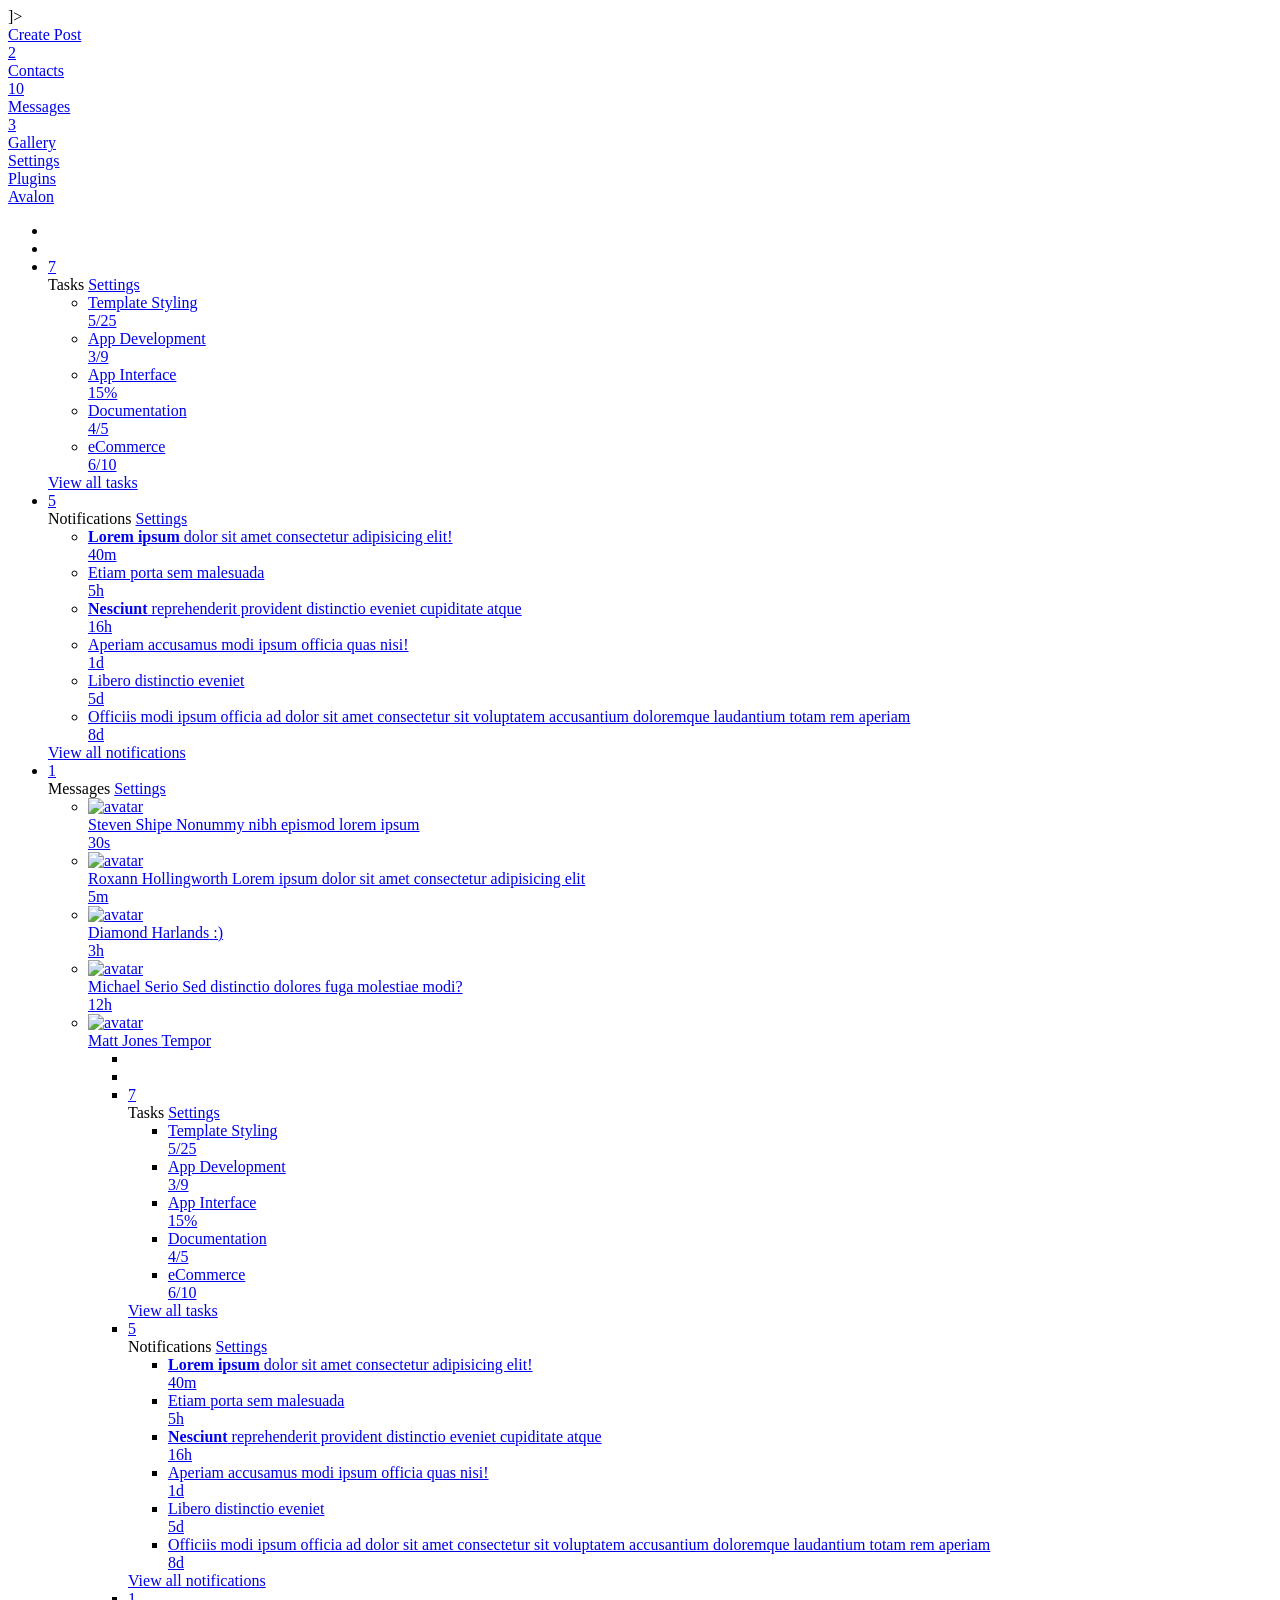
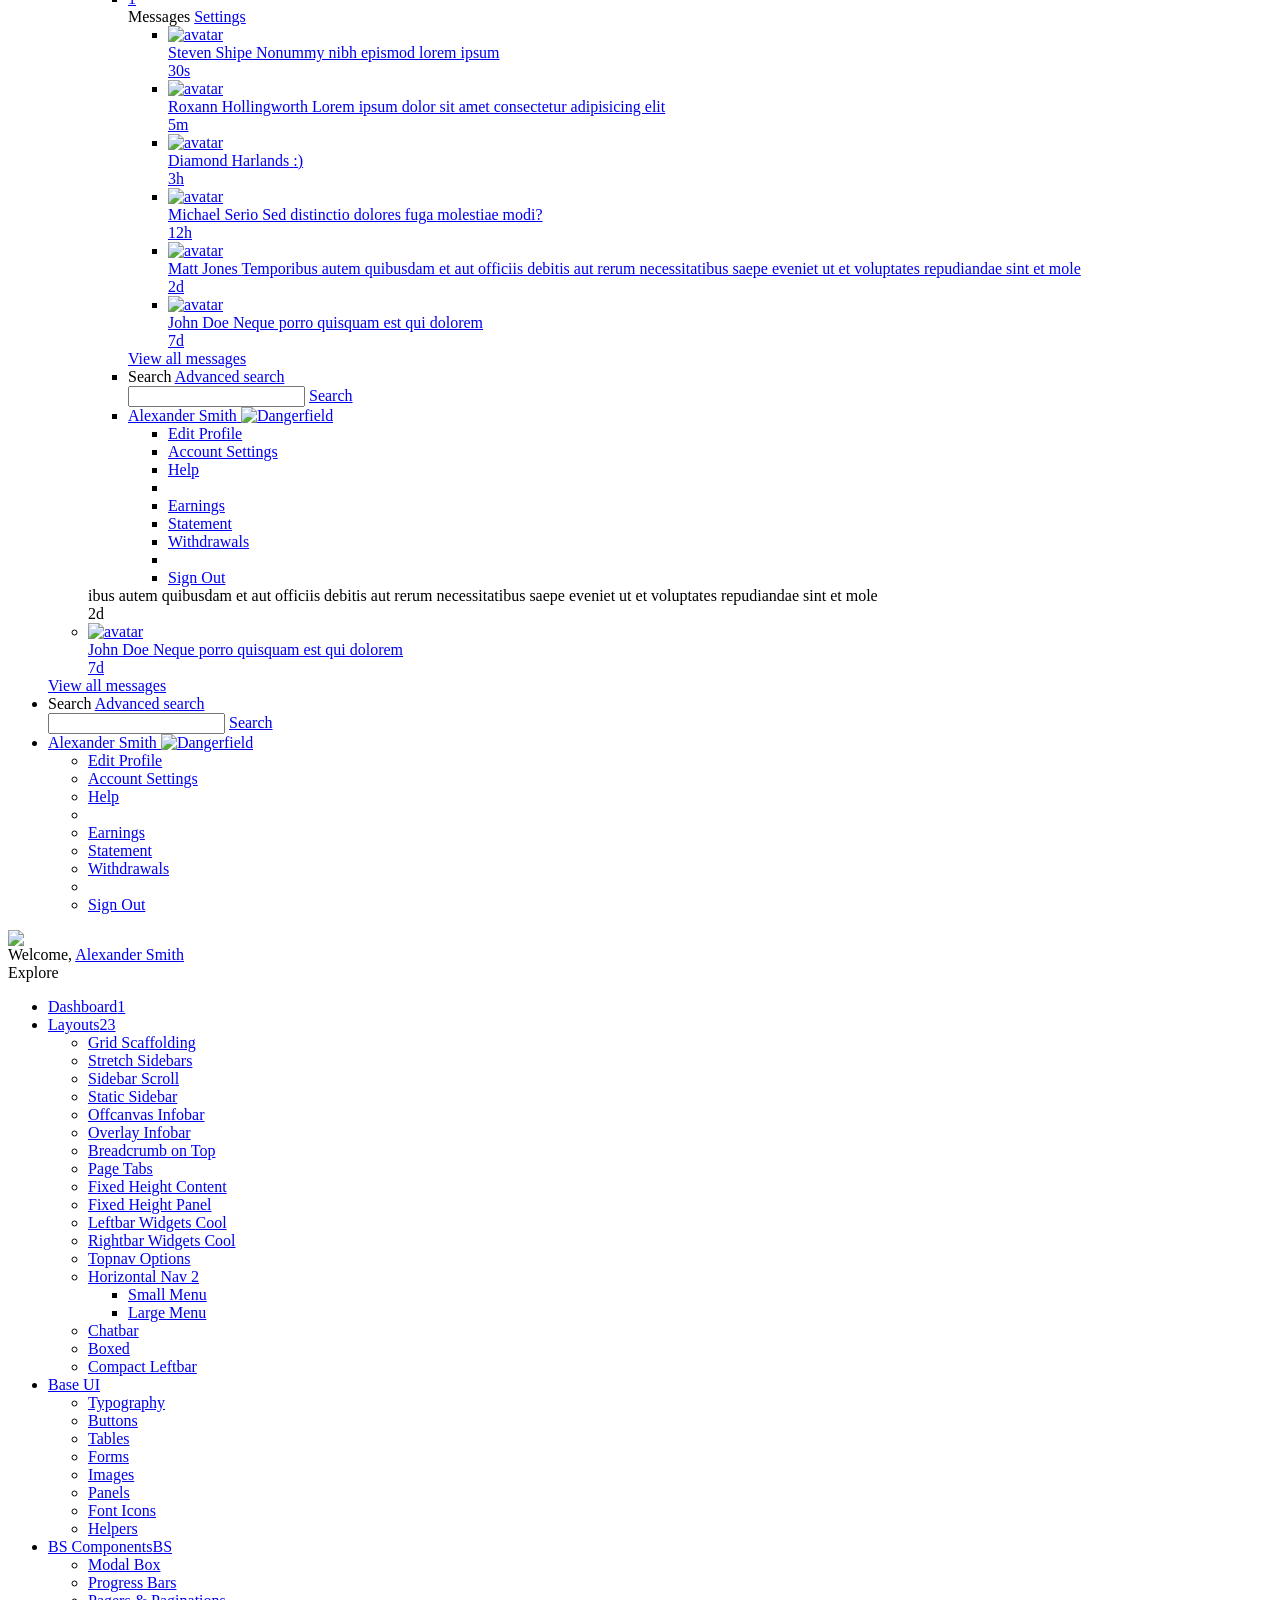
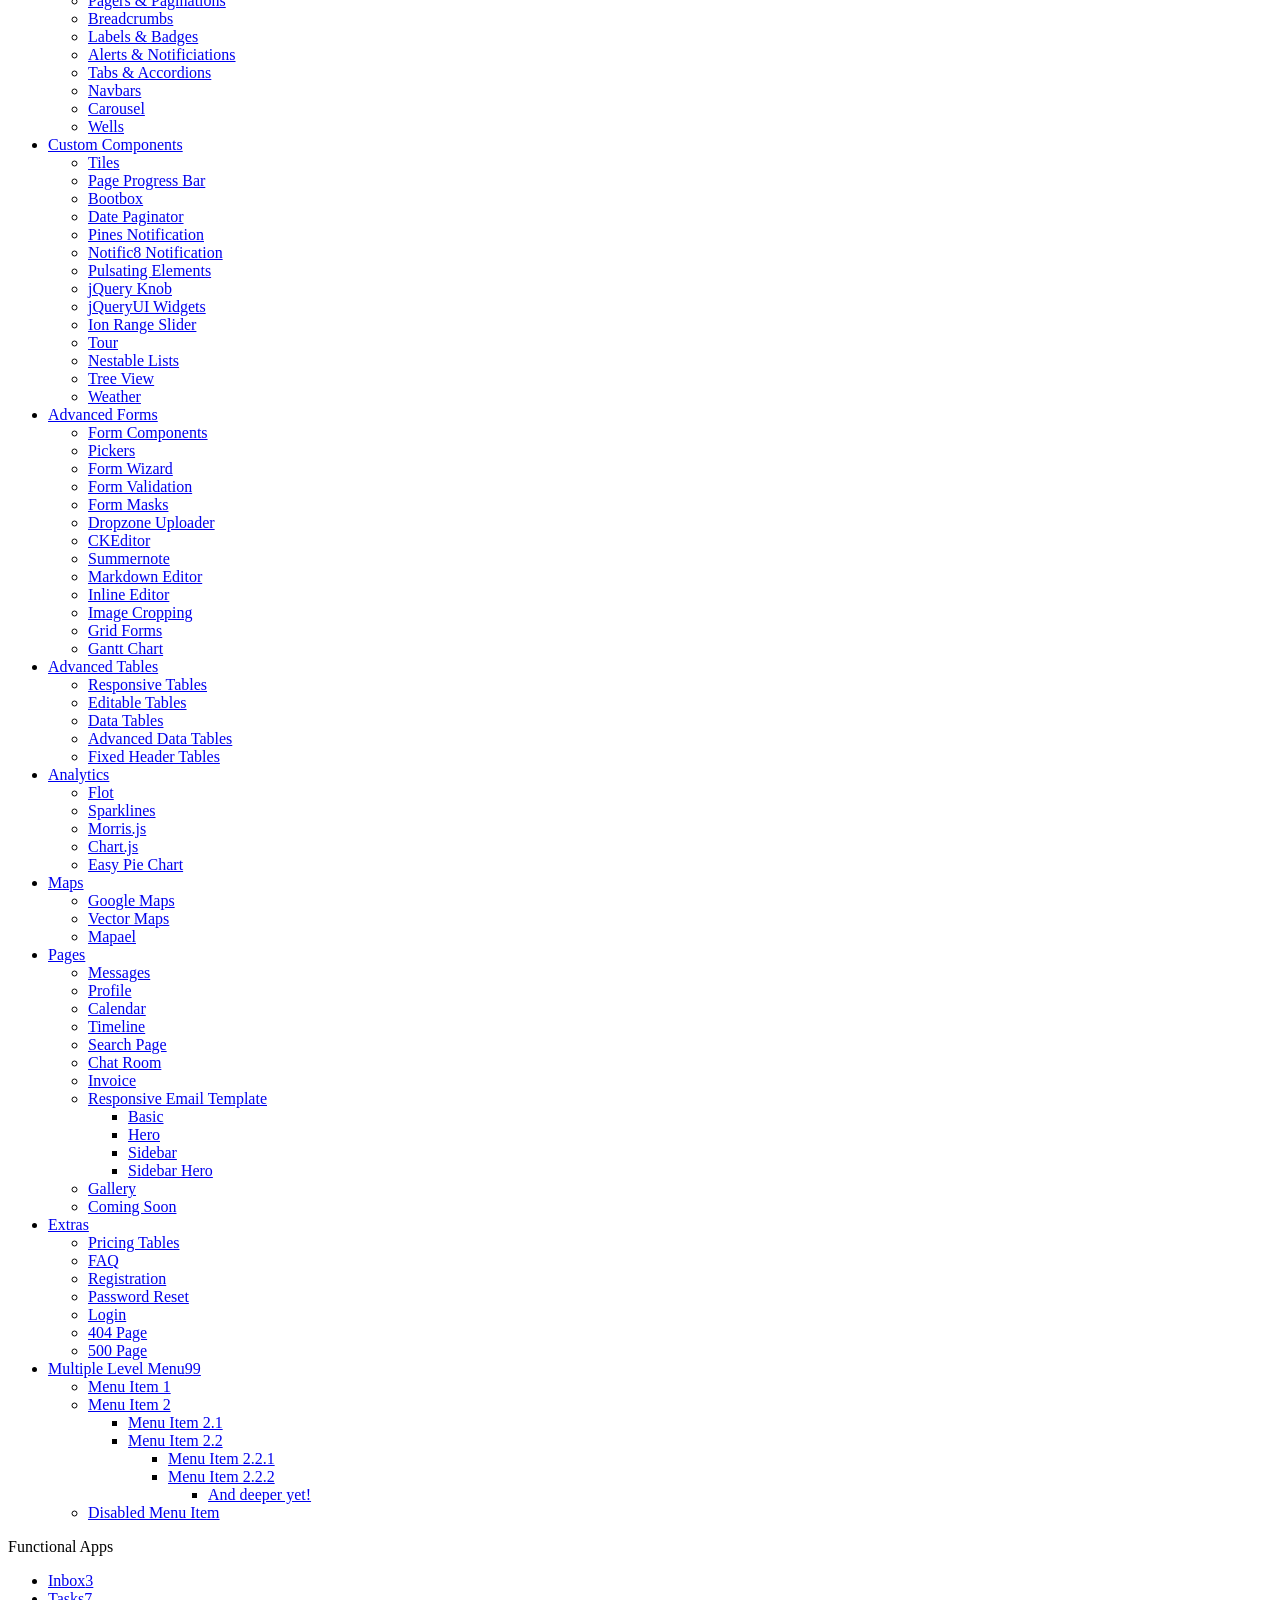
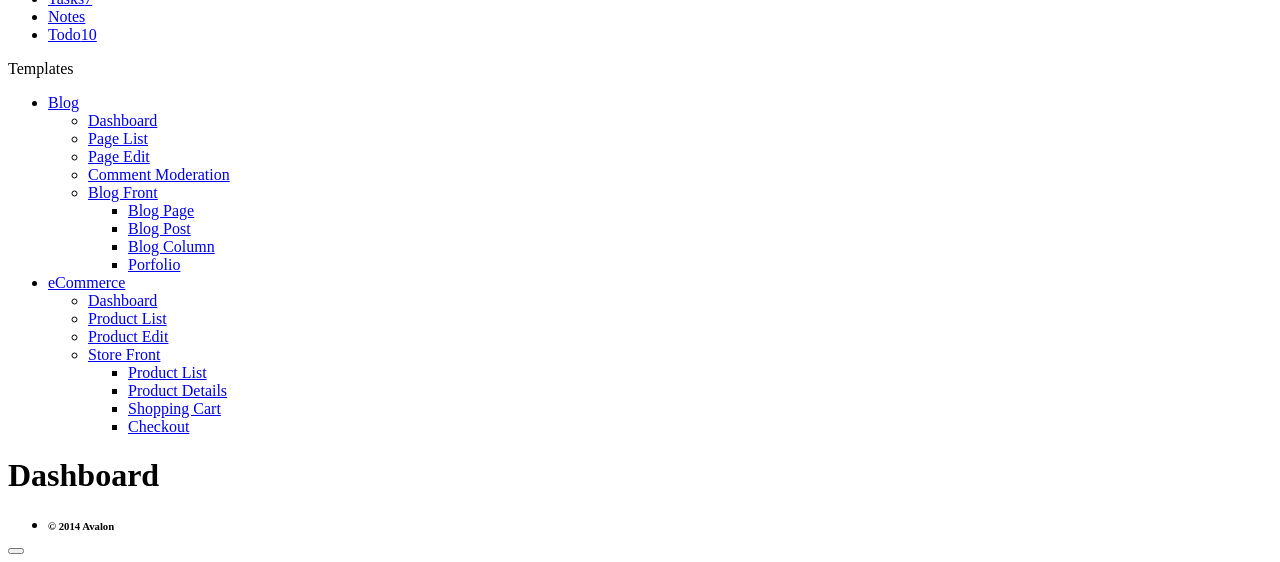
==== enroller/web/templates/masterLayout.html @ a7f835bb "adding the main Master Pages that forms the Main Dashboard of the system" ====
<!DOCTYPE  html  [
<!ENTITY nbsp "&#160;">
<!ENTITY copy "&#169;">
<!ENTITY bull "&#8226;"> ]>
<html lang="en"
      xmlns="http://www.w3.org/1999/xhtml"
      xmlns:h="http://xmlns.jcp.org/jsf/html"
      xmlns:ui="http://xmlns.jcp.org/jsf/facelets"
      xmlns:f="http://xmlns.jcp.org/jsf/core">

    <head>

    <meta charset="utf-8"/>
    <title>
        <ui:insert name="pageTitle">
            Enroller - Dashboard
        </ui:insert>
    </title>
    <meta http-equiv="X-UA-Compatible" content="IE=edge,chrome=1"/>
    <meta name="viewport" content="width=device-width, initial-scale=1.0, maximum-scale=1.0, minimum-scale=1.0, user-scalable=no"/>
    <meta name="apple-mobile-web-app-capable" content="yes"/>
    <meta name="apple-touch-fullscreen" content="yes"/>
    <meta name="description" content="Avalon Admin Theme"/>
    <meta name="author" content="The Red Team"/>

    <link href='http://fonts.googleapis.com/css?family=Source+Sans+Pro:300,400,400italic,700' rel='stylesheet' type='text/css'/>

    <!--[if lt IE 10]>
        <script src="assets/js/media.match.min.js"></script>
        <script src="assets/js/placeholder.min.js"></script>
    <![endif]-->

    <link href="assets/fonts/font-awesome/css/font-awesome.min.css" type="text/css" rel="stylesheet"/>        <!-- Font Awesome -->
    <link href="assets/css/styles.css" type="text/css" rel="stylesheet"/>                                     <!-- Core CSS with all styles -->

    <link href="assets/plugins/jstree/dist/themes/avalon/style.min.css" type="text/css" rel="stylesheet"/>    <!-- jsTree -->
    <link href="assets/plugins/codeprettifier/prettify.css" type="text/css" rel="stylesheet"/>                <!-- Code Prettifier -->
    <link href="assets/plugins/iCheck/skins/minimal/blue.css" type="text/css" rel="stylesheet"/>              <!-- iCheck -->

    <!-- HTML5 shim and Respond.js IE8 support of HTML5 elements and media queries. Placeholdr.js enables the placeholder attribute -->
    <!--[if lt IE 9]>
        <link href="assets/css/ie8.css" type="text/css" rel="stylesheet">
        <script type="text/javascript" src="http://cdnjs.cloudflare.com/ajax/libs/respond.js/1.1.0/respond.min.js"></script>
        <script type="text/javascript" src="assets/plugins/charts-flot/excanvas.min.js"></script>
        <script type="text/javascript" src="http://html5shim.googlecode.com/svn/trunk/html5.js"></script>
    <![endif]-->
    <!-- The following CSS are included as plugins and can be removed if unused-->

    <link href="assets/plugins/form-daterangepicker/daterangepicker-bs3.css" type="text/css" rel="stylesheet"/>    	<!-- DateRangePicker -->
    <link href="assets/plugins/switchery/switchery.css" type="text/css" rel="stylesheet"/>        					<!-- Switchery -->
    <link href="assets/plugins/fullcalendar/fullcalendar.css" type="text/css" rel="stylesheet"/> 						<!-- FullCalendar -->
    </head>
    <body class="infobar-offcanvas">
        <script>
            (function(i,s,o,g,r,a,m){i['GoogleAnalyticsObject']=r;i[r]=i[r]||function(){
                        (i[r].q=i[r].q||[]).push(arguments)},i[r].l=1*new Date();a=s.createElement(o),
                    m=s.getElementsByTagName(o)[0];a.async=1;a.src=g;m.parentNode.insertBefore(a,m)
            })(window,document,'script','../www.google-analytics.com/analytics.js','ga');

            ga('create', 'UA-44426473-3', 'auto');
            ga('send', 'pageview');
        </script>

        <div id="headerbar">
            <div class="container-fluid">
                <div class="row">
                    <div class="col-xs-6 col-sm-2">
                        <a href="#" class="shortcut-tiles tiles-brown">
                            <div class="tiles-body">
                                <div class="pull-left"><i class="fa fa-pencil"></i></div>
                            </div>
                            <div class="tiles-footer">
                                Create Post
                            </div>
                        </a>
                    </div>
                    <div class="col-xs-6 col-sm-2">
                        <a href="#" class="shortcut-tiles tiles-grape">
                            <div class="tiles-body">
                                <div class="pull-left"><i class="fa fa-group"></i></div>
                                <div class="pull-right"><span class="badge">2</span></div>
                            </div>
                            <div class="tiles-footer">
                                Contacts
                            </div>
                        </a>
                    </div>
                    <div class="col-xs-6 col-sm-2">
                        <a href="#" class="shortcut-tiles tiles-primary">
                            <div class="tiles-body">
                                <div class="pull-left"><i class="fa fa-envelope-o"></i></div>
                                <div class="pull-right"><span class="badge">10</span></div>
                            </div>
                            <div class="tiles-footer">
                                Messages
                            </div>
                        </a>
                    </div>
                    <div class="col-xs-6 col-sm-2">
                        <a href="#" class="shortcut-tiles tiles-inverse">
                            <div class="tiles-body">
                                <div class="pull-left"><i class="fa fa-camera"></i></div>
                                <div class="pull-right"><span class="badge">3</span></div>
                            </div>
                            <div class="tiles-footer">
                                Gallery
                            </div>
                        </a>
                    </div>

                    <div class="col-xs-6 col-sm-2">
                        <a href="#" class="shortcut-tiles tiles-midnightblue">
                            <div class="tiles-body">
                                <div class="pull-left"><i class="fa fa-cog"></i></div>
                            </div>
                            <div class="tiles-footer">
                                Settings
                            </div>
                        </a>
                    </div>
                    <div class="col-xs-6 col-sm-2">
                        <a href="#" class="shortcut-tiles tiles-orange">
                            <div class="tiles-body">
                                <div class="pull-left"><i class="fa fa-wrench"></i></div>
                            </div>
                            <div class="tiles-footer">
                                Plugins
                            </div>
                        </a>
                    </div>
                </div>
            </div>
        </div>

        <header id="topnav" class="navbar navbar-inverse navbar-fixed-top clearfix" role="banner">


            <a id="leftmenu-trigger" class="" data-toggle="tooltip" data-placement="right" title="Toggle Sidebar"></a>
            <a class="navbar-brand" href="index-2.html">Avalon</a>



            <div class="yamm navbar-left navbar-collapse collapse in">
            </div>

            <ul class="nav navbar-nav toolbar pull-right">
                <li class="dropdown">
                    <a href="#" id="navbar-links-toggle" data-toggle="collapse" data-target="header>.navbar-collapse"></a>
                </li>

                <li class="toolbar-icon-bg demo-headerdrop-hidden">
                    <a href="#" id="headerbardropdown"><span class="icon-bg"><i class="fa fa-fw fa-level-down"></i></span>
                    </a>
            </li>


            <li class="dropdown toolbar-icon-bg hidden-xs">
                <a href="#" class="hasnotifications dropdown-toggle" data-toggle='dropdown'><span class="icon-bg"><i class="fa fa-fw fa-tasks"></i></span><span class="badge badge-warning">7</span></a>
                <div class="dropdown-menu taskprogresses arrow">
                    <div class="dd-header">
                        <span>Tasks</span>
                        <span><a href="#">Settings</a></span>
                    </div>
                    <ul class="scrollthis">
                        <li>
                            <a href="#">
                                <div class="contextual-progress">
                                    <div class="clearfix">
                                        <div class="progress-title">Template Styling</div>
                                        <div class="progress-percentage">5/25</div>
                                    </div>
                                    <div class="progress progress-lg">
                                        <div class="progress-bar progress-bar-inverse" style="width: 20%"></div>
                                    </div>
                                </div>
                            </a>
                        </li>
                        <li>
                            <a href="#">
                                <div class="contextual-progress">
                                    <div class="clearfix">
                                        <div class="progress-title">App Development</div>
                                        <div class="progress-percentage">3/9</div>
                                    </div>
                                    <div class="progress progress-lg progress-striped active">
                                        <div class="progress-bar progress-bar-success" style="width: 33%"></div>
                                    </div>
                                </div>
                            </a>
                        </li>
                        <li>
                            <a href="#">
                                <div class="contextual-progress">
                                    <div class="clearfix">
                                        <div class="progress-title">App Interface</div>
                                        <div class="progress-percentage">15%</div>
                                    </div>
                                    <div class="progress">
                                        <div class="progress-bar progress-bar-danger" style="width: 15%"></div>
                                    </div>
                                </div>
                            </a>
                        </li>
                        <li>
                            <a href="#">
                                <div class="contextual-progress">
                                    <div class="clearfix">
                                        <div class="progress-title">Documentation</div>
                                        <div class="progress-percentage">4/5</div>
                                    </div>
                                    <div class="progress">
                                        <div class="progress-bar progress-bar-primary" style="width: 80%"></div>
                                    </div>
                                </div>
                            </a>
                        </li>
                        <li>
                            <a href="#">
                                <div class="contextual-progress">
                                    <div class="clearfix">
                                        <div class="progress-title">eCommerce</div>
                                        <div class="progress-percentage">6/10</div>
                                    </div>
                                    <div class="progress progress-striped active">
                                        <div class="progress-bar progress-bar-warning" style="width: 60%"></div>
                                    </div>
                                </div>
                            </a>
                        </li>


                    </ul>
                    <div class="dd-footer">
                        <a href="#">View all tasks</a>
                    </div>
                </div>
            </li>


            <li class="dropdown toolbar-icon-bg">
                <a href="#" class="hasnotifications dropdown-toggle" data-toggle='dropdown'><span class="icon-bg"><i class="fa fa-fw fa-bell"></i></span><span class="badge badge-alizarin">5</span></a>
                <div class="dropdown-menu notifications arrow">
                    <div class="dd-header">
                        <span>Notifications</span>
                        <span><a href="#">Settings</a></span>
                    </div>
                    <ul class="scrollthis">
                        <li class="">
                            <a href="#" class="notification-success">
                                <div class="notification-icon"><i class="fa fa-check fa-fw"></i></div>
                                <div class="notification-content"><strong>Lorem ipsum</strong> dolor sit amet consectetur adipisicing elit!</div>
                                <div class="notification-time">40m</div>
                            </a>
                        </li>
                        <li class="">
                            <a href="#" class="notification-danger">
                                <div class="notification-icon"><i class="fa fa-times fa-fw"></i></div>
                                <div class="notification-content">Etiam porta sem malesuada</div>
                                <div class="notification-time">5h</div>
                            </a>
                        </li>
                        <li class="">
                            <a href="#" class="notification-inverse">
                                <div class="notification-icon"><i class="fa fa-cloud fa-fw"></i></div>
                                <div class="notification-content"><strong>Nesciunt</strong> reprehenderit provident distinctio eveniet cupiditate atque</div>
                                <div class="notification-time">16h</div>
                            </a>
                        </li>
                        <li class="">
                            <a href="#" class="notification-warning">
                                <div class="notification-icon"><i class="fa fa-warning fa-fw"></i></div>
                                <div class="notification-content">Aperiam accusamus modi ipsum officia quas nisi!</div>
                                <div class="notification-time">1d</div>
                            </a>
                        </li>
                        <li class="">
                            <a href="#" class="notification-info">
                                <div class="notification-icon"><i class="fa fa-shopping-cart fa-fw"></i></div>
                                <div class="notification-content">Libero distinctio eveniet</div>
                                <div class="notification-time">5d</div>
                            </a>
                        </li>
                        <li class="">
                            <a href="#" class="notification-primary">
                                <div class="notification-icon"><i class="fa fa-comment fa-fw"></i></div>
                                <div class="notification-content">Officiis modi ipsum officia ad dolor sit amet consectetur sit voluptatem accusantium doloremque laudantium totam rem aperiam</div>
                                <div class="notification-time">8d</div>
                            </a>
                        </li>
                    </ul>
                    <div class="dd-footer">
                        <a href="#">View all notifications</a>
                    </div>
                </div>
            </li>

            <li class="dropdown toolbar-icon-bg hidden-xs">
                <a href="#" class="hasnotifications dropdown-toggle" data-toggle='dropdown'><span class="icon-bg"><i class="fa fa-fw fa-envelope"></i></span><span class="badge badge-info">1</span></a>
                <div class="dropdown-menu messages arrow">
                    <div class="dd-header">
                        <span>Messages</span>
                        <span><a href="#">Settings</a></span>
                    </div>

                    <ul class="scrollthis">
                        <li class="">
                            <a href="#">
                                <img class="msg-avatar" src="assets/demo/avatar/avatar_09.png" alt="avatar" />
                                <div class="msg-content">
                                    <span class="name">Steven Shipe</span>
                                    <span class="msg">Nonummy nibh epismod lorem ipsum</span>
                                </div>
                                <span class="msg-time">30s</span>
                            </a>
                        </li>
                        <li>
                            <a href="#">
                                <img class="msg-avatar" src="assets/demo/avatar/avatar_01.png" alt="avatar" />
                                <div class="msg-content">
                                    <span class="name">Roxann Hollingworth <i class="fa fa-paperclip attachment"></i></span>
                                    <span class="msg">Lorem ipsum dolor sit amet consectetur adipisicing elit</span>
                                </div>
                                <span class="msg-time">5m</span>
                            </a>
                        </li>
                        <li>
                            <a href="#">
                                <img class="msg-avatar" src="assets/demo/avatar/avatar_05.png" alt="avatar" />
                                <div class="msg-content">
                                    <span class="name">Diamond Harlands</span>
                                    <span class="msg">:)</span>
                                </div>
                                <span class="msg-time">3h</span>
                            </a>
                        </li>
                        <li>
                            <a href="#">
                                <img class="msg-avatar" src="assets/demo/avatar/avatar_02.png" alt="avatar" />
                                <div class="msg-content">
                                    <span class="name">Michael Serio <i class="fa fa-paperclip attachment"></i></span>
                                    <span class="msg">Sed distinctio dolores fuga molestiae modi?</span>
                                </div>
                                <span class="msg-time">12h</span>
                            </a>
                        </li>
                        <li>
                            <a href="#">
                                <img class="msg-avatar" src="assets/demo/avatar/avatar_03.png" alt="avatar" />
                                <div class="msg-content">
                                    <span class="name">Matt Jones</span>
                                    <span class="msg">Tempor<ul class="nav navbar-nav toolbar pull-right">
                <li class="dropdown">
                    <a href="#" id="navbar-links-toggle" data-toggle="collapse" data-target="header>.navbar-collapse"></a>
                </li>

                <li class="toolbar-icon-bg demo-headerdrop-hidden">
                    <a href="#" id="headerbardropdown"><span class="icon-bg"><i class="fa fa-fw fa-level-down"></i></span>
                    </a>
            </li>


            <li class="dropdown toolbar-icon-bg hidden-xs">
                <a href="#" class="hasnotifications dropdown-toggle" data-toggle='dropdown'><span class="icon-bg"><i class="fa fa-fw fa-tasks"></i></span><span class="badge badge-warning">7</span></a>
                <div class="dropdown-menu taskprogresses arrow">
                    <div class="dd-header">
                        <span>Tasks</span>
                        <span><a href="#">Settings</a></span>
                    </div>
                    <ul class="scrollthis">
                        <li>
                            <a href="#">
                                <div class="contextual-progress">
                                    <div class="clearfix">
                                        <div class="progress-title">Template Styling</div>
                                        <div class="progress-percentage">5/25</div>
                                    </div>
                                    <div class="progress progress-lg">
                                        <div class="progress-bar progress-bar-inverse" style="width: 20%"></div>
                                    </div>
                                </div>
                            </a>
                        </li>
                        <li>
                            <a href="#">
                                <div class="contextual-progress">
                                    <div class="clearfix">
                                        <div class="progress-title">App Development</div>
                                        <div class="progress-percentage">3/9</div>
                                    </div>
                                    <div class="progress progress-lg progress-striped active">
                                        <div class="progress-bar progress-bar-success" style="width: 33%"></div>
                                    </div>
                                </div>
                            </a>
                        </li>
                        <li>
                            <a href="#">
                                <div class="contextual-progress">
                                    <div class="clearfix">
                                        <div class="progress-title">App Interface</div>
                                        <div class="progress-percentage">15%</div>
                                    </div>
                                    <div class="progress">
                                        <div class="progress-bar progress-bar-danger" style="width: 15%"></div>
                                    </div>
                                </div>
                            </a>
                        </li>
                        <li>
                            <a href="#">
                                <div class="contextual-progress">
                                    <div class="clearfix">
                                        <div class="progress-title">Documentation</div>
                                        <div class="progress-percentage">4/5</div>
                                    </div>
                                    <div class="progress">
                                        <div class="progress-bar progress-bar-primary" style="width: 80%"></div>
                                    </div>
                                </div>
                            </a>
                        </li>
                        <li>
                            <a href="#">
                                <div class="contextual-progress">
                                    <div class="clearfix">
                                        <div class="progress-title">eCommerce</div>
                                        <div class="progress-percentage">6/10</div>
                                    </div>
                                    <div class="progress progress-striped active">
                                        <div class="progress-bar progress-bar-warning" style="width: 60%"></div>
                                    </div>
                                </div>
                            </a>
                        </li>


                    </ul>
                    <div class="dd-footer">
                        <a href="#">View all tasks</a>
                    </div>
                </div>
            </li>


            <li class="dropdown toolbar-icon-bg">
                <a href="#" class="hasnotifications dropdown-toggle" data-toggle='dropdown'><span class="icon-bg"><i class="fa fa-fw fa-bell"></i></span><span class="badge badge-alizarin">5</span></a>
                <div class="dropdown-menu notifications arrow">
                    <div class="dd-header">
                        <span>Notifications</span>
                        <span><a href="#">Settings</a></span>
                    </div>
                    <ul class="scrollthis">
                        <li class="">
                            <a href="#" class="notification-success">
                                <div class="notification-icon"><i class="fa fa-check fa-fw"></i></div>
                                <div class="notification-content"><strong>Lorem ipsum</strong> dolor sit amet consectetur adipisicing elit!</div>
                                <div class="notification-time">40m</div>
                            </a>
                        </li>
                        <li class="">
                            <a href="#" class="notification-danger">
                                <div class="notification-icon"><i class="fa fa-times fa-fw"></i></div>
                                <div class="notification-content">Etiam porta sem malesuada</div>
                                <div class="notification-time">5h</div>
                            </a>
                        </li>
                        <li class="">
                            <a href="#" class="notification-inverse">
                                <div class="notification-icon"><i class="fa fa-cloud fa-fw"></i></div>
                                <div class="notification-content"><strong>Nesciunt</strong> reprehenderit provident distinctio eveniet cupiditate atque</div>
                                <div class="notification-time">16h</div>
                            </a>
                        </li>
                        <li class="">
                            <a href="#" class="notification-warning">
                                <div class="notification-icon"><i class="fa fa-warning fa-fw"></i></div>
                                <div class="notification-content">Aperiam accusamus modi ipsum officia quas nisi!</div>
                                <div class="notification-time">1d</div>
                            </a>
                        </li>
                        <li class="">
                            <a href="#" class="notification-info">
                                <div class="notification-icon"><i class="fa fa-shopping-cart fa-fw"></i></div>
                                <div class="notification-content">Libero distinctio eveniet</div>
                                <div class="notification-time">5d</div>
                            </a>
                        </li>
                        <li class="">
                            <a href="#" class="notification-primary">
                                <div class="notification-icon"><i class="fa fa-comment fa-fw"></i></div>
                                <div class="notification-content">Officiis modi ipsum officia ad dolor sit amet consectetur sit voluptatem accusantium doloremque laudantium totam rem aperiam</div>
                                <div class="notification-time">8d</div>
                            </a>
                        </li>
                    </ul>
                    <div class="dd-footer">
                        <a href="#">View all notifications</a>
                    </div>
                </div>
            </li>

            <li class="dropdown toolbar-icon-bg hidden-xs">
                <a href="#" class="hasnotifications dropdown-toggle" data-toggle='dropdown'><span class="icon-bg"><i class="fa fa-fw fa-envelope"></i></span><span class="badge badge-info">1</span></a>
                <div class="dropdown-menu messages arrow">
                    <div class="dd-header">
                        <span>Messages</span>
                        <span><a href="#">Settings</a></span>
                    </div>

                    <ul class="scrollthis">
                        <li class="">
                            <a href="#">
                                <img class="msg-avatar" src="assets/demo/avatar/avatar_09.png" alt="avatar" />
                                <div class="msg-content">
                                    <span class="name">Steven Shipe</span>
                                    <span class="msg">Nonummy nibh epismod lorem ipsum</span>
                                </div>
                                <span class="msg-time">30s</span>
                            </a>
                        </li>
                        <li>
                            <a href="#">
                                <img class="msg-avatar" src="assets/demo/avatar/avatar_01.png" alt="avatar" />
                                <div class="msg-content">
                                    <span class="name">Roxann Hollingworth <i class="fa fa-paperclip attachment"></i></span>
                                    <span class="msg">Lorem ipsum dolor sit amet consectetur adipisicing elit</span>
                                </div>
                                <span class="msg-time">5m</span>
                            </a>
                        </li>
                        <li>
                            <a href="#">
                                <img class="msg-avatar" src="assets/demo/avatar/avatar_05.png" alt="avatar" />
                                <div class="msg-content">
                                    <span class="name">Diamond Harlands</span>
                                    <span class="msg">:)</span>
                                </div>
                                <span class="msg-time">3h</span>
                            </a>
                        </li>
                        <li>
                            <a href="#">
                                <img class="msg-avatar" src="assets/demo/avatar/avatar_02.png" alt="avatar" />
                                <div class="msg-content">
                                    <span class="name">Michael Serio <i class="fa fa-paperclip attachment"></i></span>
                                    <span class="msg">Sed distinctio dolores fuga molestiae modi?</span>
                                </div>
                                <span class="msg-time">12h</span>
                            </a>
                        </li>
                        <li>
                            <a href="#">
                                <img class="msg-avatar" src="assets/demo/avatar/avatar_03.png" alt="avatar" />
                                <div class="msg-content">
                                    <span class="name">Matt Jones</span>
                                    <span class="msg">Temporibus autem quibusdam et aut officiis debitis aut rerum necessitatibus saepe eveniet ut et voluptates repudiandae sint et mole</span>
                                </div>
                                <span class="msg-time">2d</span>
                            </a>
                        </li>
                        <li>
                            <a href="#">
                                <img class="msg-avatar" src="assets/demo/avatar/avatar_07.png" alt="avatar" />
                                <div class="msg-content">
                                    <span class="name">John Doe</span>
                                    <span class="msg">Neque porro quisquam est qui dolorem</span>
                                </div>
                                <span class="msg-time">7d</span>
                            </a>
                        </li>
                    </ul>
                    <div class="dd-footer"><a href="#">View all messages</a></div>
                </div>
            </li>

            <li class="dropdown toolbar-icon-bg demo-search-hidden mr5">
                <a href="#" class="dropdown-toggle tooltips" data-toggle="dropdown"><span class="icon-bg"><i class="fa fa-fw fa-search"></i></span></a>

                <div class="dropdown-menu arrow search dropdown-menu-form">
                    <div class="dd-header">
                        <span>Search</span>
                        <span><a href="#">Advanced search</a></span>
                    </div>
                    <div class="input-group">
                        <input type="text" class="form-control" placeholder=""/>

					<span class="input-group-btn">

						<a class="btn btn-primary" href="#">Search</a>
					</span>
                    </div>
                </div>
            </li>

            <li class="dropdown">
                <a href="#" class="dropdown-toggle username" data-toggle="dropdown">
                    <span class="hidden-xs">Alexander Smith</span>
                    <img class="img-circle" src="assets/demo/avatar/avatar_06.png" alt="Dangerfield" />

                </a>
                <ul class="dropdown-menu userinfo">
                    <li><a href="#"><span class="pull-left">Edit Profile</span> <i class="pull-right fa fa-pencil"></i></a></li>
                    <li><a href="#"><span class="pull-left">Account Settings</span> <i class="pull-right fa fa-cogs"></i></a></li>
                    <li><a href="#"><span class="pull-left">Help</span> <i class="pull-right fa fa-question-circle"></i></a></li>
                    <li class="divider"></li>
                    <li><a href="#"><span class="pull-left">Earnings</span> <i class="pull-right fa fa-money"></i></a></li>
                    <li><a href="#"><span class="pull-left">Statement</span> <i class="pull-right fa fa-file-o"></i></a></li>
                    <li><a href="#"><span class="pull-left">Withdrawals</span> <i class="pull-right fa fa-credit-card"></i></a></li>
                    <li class="divider"></li>
                    <li><a href="#"><span class="pull-left">Sign Out</span> <i class="pull-right fa fa-sign-out"></i></a></li>
                </ul>
            </li>

        </ul>ibus autem quibusdam et aut officiis debitis aut rerum necessitatibus saepe eveniet ut et voluptates repudiandae sint et mole</span>
                                </div>
                                <span class="msg-time">2d</span>
                            </a>
                        </li>
                        <li>
                            <a href="#">
                                <img class="msg-avatar" src="assets/demo/avatar/avatar_07.png" alt="avatar" />
                                <div class="msg-content">
                                    <span class="name">John Doe</span>
                                    <span class="msg">Neque porro quisquam est qui dolorem</span>
                                </div>
                                <span class="msg-time">7d</span>
                            </a>
                        </li>
                    </ul>
                    <div class="dd-footer"><a href="#">View all messages</a></div>
                </div>
            </li>

            <li class="dropdown toolbar-icon-bg demo-search-hidden mr5">
                <a href="#" class="dropdown-toggle tooltips" data-toggle="dropdown"><span class="icon-bg"><i class="fa fa-fw fa-search"></i></span></a>

                <div class="dropdown-menu arrow search dropdown-menu-form">
                    <div class="dd-header">
                        <span>Search</span>
                        <span><a href="#">Advanced search</a></span>
                    </div>
                    <div class="input-group">
                        <input type="text" class="form-control" placeholder=""/>

					<span class="input-group-btn">

						<a class="btn btn-primary" href="#">Search</a>
					</span>
                    </div>
                </div>
            </li>

            <li class="dropdown">
                <a href="#" class="dropdown-toggle username" data-toggle="dropdown">
                    <span class="hidden-xs">Alexander Smith</span>
                    <img class="img-circle" src="assets/demo/avatar/avatar_06.png" alt="Dangerfield" />

                </a>
                <ul class="dropdown-menu userinfo">
                    <li><a href="#"><span class="pull-left">Edit Profile</span> <i class="pull-right fa fa-pencil"></i></a></li>
                    <li><a href="#"><span class="pull-left">Account Settings</span> <i class="pull-right fa fa-cogs"></i></a></li>
                    <li><a href="#"><span class="pull-left">Help</span> <i class="pull-right fa fa-question-circle"></i></a></li>
                    <li class="divider"></li>
                    <li><a href="#"><span class="pull-left">Earnings</span> <i class="pull-right fa fa-money"></i></a></li>
                    <li><a href="#"><span class="pull-left">Statement</span> <i class="pull-right fa fa-file-o"></i></a></li>
                    <li><a href="#"><span class="pull-left">Withdrawals</span> <i class="pull-right fa fa-credit-card"></i></a></li>
                    <li class="divider"></li>
                    <li><a href="#"><span class="pull-left">Sign Out</span> <i class="pull-right fa fa-sign-out"></i></a></li>
                </ul>
            </li>

        </ul>

    </header>


        <div id="wrapper">
            <div id="layout-static">
                <div class="static-sidebar-wrapper sidebar-default">
                    <div class="static-sidebar">
                        <div class="sidebar">


                            <div class="widget stay-on-collapse">
                                <div class="widget-body welcome-box tabular">
                                    <div class="tabular-row">
                                        <div class="tabular-cell welcome-avatar">
                                            <a href="#"><img src="assets/demo/avatar/avatar_06.png" class="avatar"/></a>
                                        </div>
                                        <div class="tabular-cell welcome-options">
                                            <span class="welcome-text">Welcome,</span>
                                            <a href="#" class="name">Alexander Smith</a>
                                        </div>
                                    </div>
                                </div>
                            </div>


                            <div class="widget stay-on-collapse" id="widget-sidebar">
                                <span class="widget-heading">Explore</span>
                                <nav role="navigation" class="widget-body">
                                    <ul class="acc-menu">
                                        <li><a href="index-2.html"><i class="fa fa-home"></i><span>Dashboard</span><span class="badge badge-dark">1</span></a></li>
                                        <li><a href="javascript:;"><i class="fa fa-columns"></i><span>Layouts</span><span class="badge badge-dark">23</span></a>
                                            <ul class="acc-menu">
                                                <li><a href="layout-grids.html">Grid Scaffolding</a></li>

                                                <li><a href="layout-fixed-sidebars.html">Stretch Sidebars</a></li>

                                                <li><a href="layout-sidebar-scroll.html">Sidebar Scroll</a></li>
                                                <li><a href="layout-static-leftbar.html">Static Sidebar</a></li>

                                                <li><a href="layout-infobar-offcanvas.html">Offcanvas Infobar</a></li>
                                                <li><a href="layout-infobar-overlay.html">Overlay Infobar</a></li>

                                                <li><a href="layout-breadcrumb-top.html">Breadcrumb on Top</a></li>
                                                <li><a href="layout-page-tabs.html">Page Tabs</a></li>

                                                <li><a href="layout-fullheight-content.html">Fixed Height Content</a></li>
                                                <li><a href="layout-fullheight-panel.html">Fixed Height Panel</a></li>

                                                <li><a href="layout-leftbar-widgets.html">Leftbar Widgets <span class="label label-grape">Cool</span></a></li>
                                                <li><a href="layout-rightbar-widgets.html">Rightbar Widgets <span class="label label-grape">Cool</span></a></li>
                                                <li><a href="layout-topnav-options.html">Topnav Options</a></li>

                                                <li><a href="javascript:;">Horizontal Nav <span class="badge badge-dark">2</span></a>
                                                    <ul class="acc-menu">
                                                        <li><a href="layout-horizontal-small.html">Small Menu</a></li>
                                                        <li><a href="layout-horizontal-large.html">Large Menu</a></li>
                                                    </ul>
                                                </li>

                                                <li><a href="layout-chatbar-overlay.html">Chatbar</a></li>
                                                <li><a href="layout-boxed.html">Boxed</a></li>
                                                <li><a href="layout-compact.html">Compact Leftbar</a></li>

                                            </ul>
                                        </li>
                                        <li><a href="javascript:;"><i class="fa fa-flask"></i><span>Base UI</span></a>
                                            <ul class="acc-menu">
                                                <li><a href="ui-typography.html">Typography</a></li>
                                                <li><a href="ui-buttons.html">Buttons</a></li>
                                                <li><a href="ui-tables.html">Tables</a></li>
                                                <li><a href="ui-forms.html">Forms</a></li>
                                                <li><a href="ui-images.html">Images</a></li>
                                                <li><a href="ui-panels.html">Panels</a></li>
                                                <li><a href="ui-icons.html">Font Icons</a></li>
                                                <li><a href="ui-helpers.html">Helpers</a></li>
                                            </ul>
                                        </li>
                                        <li><a href="javascript:;"><i class="fa fa-cogs"></i><span>BS Components</span><span class="label label-primary">BS</span></a>
                                            <ul class="acc-menu">
                                                <li><a href="ui-modals.html">Modal Box</a></li>
                                                <li><a href="ui-progress.html">Progress Bars</a></li>
                                                <li><a href="ui-paginations.html">Pagers &amp; Paginations</a></li>
                                                <li><a href="ui-breadcrumbs.html">Breadcrumbs</a></li>
                                                <li><a href="ui-labelsbadges.html">Labels &amp; Badges</a></li>
                                                <li><a href="ui-alerts.html">Alerts &amp; Notificiations</a></li>
                                                <li><a href="ui-tabs.html">Tabs &amp; Accordions</a></li>
                                                <li><a href="ui-navbars.html">Navbars</a></li>
                                                <li><a href="ui-carousel.html">Carousel</a></li>
                                                <li><a href="ui-wells.html">Wells</a></li>
                                            </ul>
                                        </li>
                                        <li><a href="javascript:;"><i class="fa fa-random"></i><span>Custom Components</span></a>
                                            <ul class="acc-menu">
                                                <li><a href="ui-tiles.html">Tiles</a></li>
                                                <li><a href="custom-skylo.html">Page Progress Bar</a></li>
                                                <li><a href="custom-bootbox.html">Bootbox</a></li>
                                                <li><a href="custom-datepaginator.html">Date Paginator</a></li>
                                                <li><a href="custom-pines.html">Pines Notification</a></li>
                                                <li><a href="custom-notific8.html">Notific8 Notification</a></li>
                                                <li><a href="custom-pulsate.html">Pulsating Elements</a></li>
                                                <li><a href="custom-knob.html">jQuery Knob</a></li>
                                                <li><a href="custom-jqueryui.html">jQueryUI Widgets</a></li>
                                                <li><a href="custom-ionrange.html">Ion Range Slider</a></li>
                                                <li><a href="custom-tour.html">Tour</a></li>
                                                <li><a href="ui-nestable.html">Nestable Lists</a></li>
                                                <li><a href="custom-jstree.html">Tree View</a></li>
                                                <li><a href="custom-weather.html">Weather</a></li>
                                            </ul>
                                        </li>
                                        <li><a href="javascript:;"><i class="fa fa-pencil"></i><span>Advanced Forms</span></a>
                                            <ul class="acc-menu">
                                                <li><a href="form-components.html">Form Components</a></li>
                                                <li><a href="form-pickers.html">Pickers</a></li>
                                                <li><a href="form-wizard.html">Form Wizard</a></li>
                                                <li><a href="form-validation.html">Form Validation</a></li>
                                                <li><a href="form-masks.html">Form Masks</a></li>
                                                <li><a href="form-dropzone.html">Dropzone Uploader</a></li>
                                                <li><a href="form-ckeditor.html">CKEditor</a></li>
                                                <li><a href="form-summernote.html">Summernote</a></li>
                                                <li><a href="form-markdown.html">Markdown Editor</a></li>
                                                <li><a href="form-xeditable.html">Inline Editor</a></li>
                                                <li><a href="form-imagecrop.html">Image Cropping</a></li>
                                                <li><a href="form-gridforms.html">Grid Forms</a></li>
                                                <li><a href="form-gantt.html">Gantt Chart</a></li>
                                            </ul>
                                        </li>
                                        <li><a href="javascript:;"><i class="fa fa-table"></i><span>Advanced Tables</span></a>
                                            <ul class="acc-menu">
                                                <li><a href="tables-responsive.html">Responsive Tables</a></li>
                                                <li><a href="tables-editable.html">Editable Tables</a></li>
                                                <li><a href="tables-data.html">Data Tables</a></li>
                                                <li><a href="tables-advanceddatatable.html">Advanced Data Tables</a></li>
                                                <li><a href="tables-fixedheader.html">Fixed Header Tables</a></li>
                                            </ul>
                                        </li>
                                        <!-- <li><a href="ui-advancedpanels.html"><i class="fa fa-cog fa-spin"></i><span>Advanced Panels</span><span class="label label-alizarin">HOT!</span></a></li> -->
                                        <li><a href="javascript:;"><i class="fa fa-bar-chart-o"></i><span>Analytics</span></a>
                                            <ul class="acc-menu">
                                                <li><a href="charts-flot.html">Flot</a></li>
                                                <li><a href="charts-sparklines.html">Sparklines</a></li>
                                                <li><a href="charts-morris.html">Morris.js</a></li>
                                                <li><a href="charts-chart.html">Chart.js</a></li>
                                                <li><a href="charts-easypiechart.html">Easy Pie Chart</a></li>
                                            </ul>
                                        </li>
                                        <li><a href="javascript:;"><i class="fa fa-map-marker"></i><span>Maps</span></a>
                                            <ul class="acc-menu">
                                                <li><a href="maps-google.html">Google Maps</a></li>
                                                <li><a href="maps-vector.html">Vector Maps</a></li>
                                                <li><a href="maps-mapael.html">Mapael</a></li>
                                            </ul>
                                        </li>
                                        <li><a href="javascript:;"><i class="fa fa-files-o"></i><span>Pages</span></a>
                                            <ul class="acc-menu">
                                                <li><a href="extras-messages.html">Messages</a></li>
                                                <li><a href="extras-profile.html">Profile</a></li>
                                                <li><a href="extras-calendar.html">Calendar</a></li>
                                                <li><a href="extras-timeline.html">Timeline</a></li>
                                                <li><a href="extras-search.html">Search Page</a></li>
                                                <li><a href="extras-chatroom.html">Chat Room</a></li>
                                                <li><a href="extras-invoice.html">Invoice</a></li>
                                                <li><a href="javascript:;">Responsive Email Template</a>
                                                    <ul class="acc-menu">
                                                        <li><a href="responsive-email/basic.html">Basic</a></li>
                                                        <li><a href="responsive-email/hero.html">Hero</a></li>
                                                        <li><a href="responsive-email/sidebar.html">Sidebar</a></li>
                                                        <li><a href="responsive-email/sidebar-hero.html">Sidebar Hero</a></li>
                                                    </ul>
                                                </li>
                                                <li><a href="extras-gallery.html">Gallery</a></li>
                                                <li><a href="coming-soon.html">Coming Soon</a></li>
                                            </ul>
                                        </li>
                                        <li><a href="javascript:;"><i class="fa fa-briefcase"></i><span>Extras</span></a>
                                            <ul class="acc-menu">
                                                <li><a href="extras-pricingtable.html">Pricing Tables</a></li>
                                                <li><a href="extras-faq.html">FAQ</a></li>
                                                <li><a href="extras-registration.html">Registration</a></li>
                                                <li><a href="extras-forgotpassword.html">Password Reset</a></li>
                                                <li><a href="extras-login.html">Login</a></li>
                                                <li><a href="extras-404.html">404 Page</a></li>
                                                <li><a href="extras-500.html">500 Page</a></li>
                                            </ul>
                                        </li>
                                        <li><a href="javascript:;"><i class="fa fa-sitemap"></i><span>Multiple Level Menu</span><span class="badge badge-dark">99</span></a>
                                            <ul class="acc-menu">
                                                <li><a href="javascript:;">Menu Item 1</a></li>
                                                <li><a href="javascript:;">Menu Item 2</a>
                                                    <ul class="acc-menu">
                                                        <li><a href="javascript:;">Menu Item 2.1</a></li>
                                                        <li><a href="javascript:;">Menu Item 2.2</a>
                                                            <ul class="acc-menu">
                                                                <li><a href="javascript:;">Menu Item 2.2.1</a></li>
                                                                <li><a href="javascript:;">Menu Item 2.2.2</a>
                                                                    <ul class="acc-menu">
                                                                        <li><a href="javascript:;">And deeper yet!</a></li>
                                                                    </ul>
                                                                </li>
                                                            </ul>
                                                        </li>
                                                    </ul>
                                                </li>
                                                <li class="disabled-link"><a href="index-2.html">Disabled Menu Item</a></li>
                                            </ul>
                                        </li>
                                    </ul>
                                </nav>
                            </div>


                            <div class="widget stay-on-collapse">
                                <div class="widget-heading">Functional Apps</div>
                                <nav class="widget-body">
                                    <ul class="acc-menu">
                                        <li><a href="app-inbox.html"><i class="fa fa-inbox"></i><span>Inbox</span><span class="badge badge-success">3</span></a></li>
                                        <li><a href="app-tasks.html"><i class="fa fa-tasks"></i><span>Tasks</span><span class="badge badge-info">7</span></a></li>
                                        <li><a href="app-notes.html"><i class="fa fa-pencil-square-o"></i><span>Notes</span></a></li>
                                        <li><a href="app-todo.html"><i class="fa fa-check"></i><span>Todo</span><span class="badge badge-dark">10</span></a></li>
                                    </ul>
                                </nav>
                            </div>

                            <div class="widget stay-on-collapse">
                                <div class="widget-heading">Templates</div>
                                <nav class="widget-body">
                                    <ul class="acc-menu">
                                        <li><a href="javascript:;"><i class="fa fa-coffee"></i><span>Blog</span></a>
                                            <ul class="acc-menu">
                                                <li><a href="app-blog-dashboard.html">Dashboard</a></li>
                                                <li><a href="app-blog-page-list.html">Page List</a></li>
                                                <li><a href="app-blog-edit.html">Page Edit</a></li>
                                                <li><a href="app-blog-comment.html">Comment Moderation</a></li>
                                                <li><a href="javascript:;">Blog Front</a>
                                                    <ul class="acc-menu">
                                                        <li><a href="app-blogfront-list.html">Blog Page</a></li>
                                                        <li><a href="app-blogfront-page.html">Blog Post</a></li>
                                                        <li><a href="app-blogfront-column.html">Blog Column</a></li>
                                                        <li><a href="app-blogfront-portfolio.html">Porfolio</a></li>
                                                    </ul>
                                                </li>


                                            </ul>
                                        </li>
                                        <li><a href="javascript:;"><i class="fa fa-shopping-cart"></i><span>eCommerce</span></a>
                                            <ul class="acc-menu">
                                                <li><a href="app-ecommerce-dashboard.html">Dashboard</a></li>
                                                <!-- <li><a href="app-ecommerce-order-list.html">Order List</a></li>
                                                <li><a href="app-ecommerce-order-details.html">Order Details</a></li> -->
                                                <li><a href="app-ecommerce-product-list.html">Product List</a></li>
                                                <li><a href="app-ecommerce-product-edit.html">Product Edit</a></li>
                                                <li><a href="javascript:;">Store Front</a>
                                                    <ul class="acc-menu">
                                                        <li><a href="app-store-product-list.html">Product List</a></li>
                                                        <!-- <li><a href="app-store-product-column.html">Product Column</a></li> -->
                                                        <li><a href="app-store-product-details.html">Product Details</a></li>
                                                        <li><a href="app-store-shoppingcart.html">Shopping Cart</a></li>
                                                        <li><a href="app-store-checkout.html">Checkout</a></li>
                                                    </ul>
                                                </li>
                                            </ul>
                                        </li>
                                    </ul>
                                </nav>
                            </div>
                        </div>
                    </div>
                </div>
                <div class="static-content-wrapper">
                    <div class="static-content">
                        <div class="page-content">
                            <div class="page-heading">
                                <h1>Dashboard</h1>
                                <div class="options">
                                    <div class="btn-toolbar">
                                        <a href="#" class="btn btn-default"><i class="fa fa-fw fa-cog"></i></a>
                                    </div>
                                </div>
                            </div>
                            <!-- <ol class="breadcrumb">

<li class="active"><a href="index.html">Home</a></li>

                            </ol> -->
                            <div class="container-fluid">


                                <div id="panel-advancedoptions">

                                    <ui:insert name="mainContents">

                                    </ui:insert>

                                </div>


                            </div> <!-- .container-fluid -->
                        </div> <!-- #page-content -->
                    </div>
                    <footer role="contentinfo">
                        <div class="clearfix">
                            <ul class="list-unstyled list-inline pull-left">
                                <li><h6 style="margin: 0;"> &copy; 2014 Avalon</h6></li>
                            </ul>
                            <button class="pull-right btn btn-link btn-xs hidden-print" id="back-to-top"><i class="fa fa-arrow-up"></i></button>
                        </div>
                    </footer>
                </div>
            </div>
        </div>







        <!--Header Section-->

        <!-- Scripts include section at the end of the body of the page -->

        <script src="../ajax.googleapis.com/ajax/libs/jquery/1.10.2/jquery.min.js"></script>
        <script src="../ajax.googleapis.com/ajax/libs/jqueryui/1.9.2/jquery-ui.min.js"></script>

        <!-- <script src="assets/js/jquery-1.10.2.min.js"></script> --> 							<!-- Load jQuery -->
        <!-- <script src="assets/js/jqueryui-1.9.2.min.js"></script> --> 							<!-- Load jQueryUI -->
        <script src="assets/js/bootstrap.min.js"></script> 								<!-- Load Bootstrap -->

        <script src="assets/plugins/sparklines/jquery.sparklines.min.js"></script>  		<!-- Sparkline -->
        <script src="assets/plugins/jstree/dist/jstree.min.js"></script>  				<!-- jsTree -->

        <script src="assets/plugins/codeprettifier/prettify.js"></script> 				<!-- Code Prettifier  -->
        <script src="assets/plugins/bootstrap-switch/bootstrap-switch.js"></script> 		<!-- Swith/Toggle Button -->

        <script src="assets/plugins/bootstrap-tabdrop/js/bootstrap-tabdrop.js"></script>  <!-- Bootstrap Tabdrop -->

        <script src="assets/plugins/iCheck/icheck.min.js"></script>     					<!-- iCheck -->

        <script src="assets/js/enquire.min.js"></script> 									<!-- Enquire for Responsiveness -->

        <script src="assets/plugins/bootbox/bootbox.js"></script>							<!-- Bootbox -->

        <script src="assets/plugins/simpleWeather/jquery.simpleWeather.min.js"></script> <!-- Weather plugin-->

        <script src="assets/js/application.js"></script>
        <script src="assets/demo/demo.js"></script>
        <script src="assets/demo/demo-switcher.js"></script>


        <!-- End loading site level scripts -->

        <!-- Load page level scripts-->

        <script src="assets/plugins/form-daterangepicker/daterangepicker.js"></script>     	<!-- Date Range Picker -->
        <script src="assets/plugins/form-daterangepicker/moment.min.js"></script>             <!-- Moment.js for Date Range Picker -->

        <script src="assets/plugins/easypiechart/jquery.easypiechart.js"></script> 			<!-- EasyPieChart -->
        <script src="assets/plugins/switchery/switchery.js"></script>     					<!-- Switchery -->

        <script src="assets/plugins/fullcalendar/fullcalendar.min.js"></script>   			<!-- FullCalendar -->

        <!-- Charts -->
        <script src="assets/plugins/charts-flot/jquery.flot.min.js"></script>             	<!-- Flot Main File -->
        <script src="assets/plugins/charts-flot/jquery.flot.stack.min.js"></script>       	<!-- Flot Stacked Charts Plugin -->
        <script src="assets/plugins/charts-flot/jquery.flot.orderBars.min.js"></script>   	<!-- Flot Ordered Bars Plugin-->
        <script src="assets/plugins/charts-flot/jquery.flot.resize.min.js"></script>          <!-- Flot Responsive -->
        <script src="assets/plugins/charts-flot/jquery.flot.tooltip.min.js"></script> 		<!-- Flot Tooltips -->

        <!-- Maps -->
        <script src="assets/plugins/jQuery-Mapael/js/raphael/raphael-min.js"></script>        <!-- Load Raphael as Dependency -->
        <script src="assets/plugins/jQuery-Mapael/js/jquery.mapael.js"></script>              <!-- jQuery Mapael -->
        <script src="assets/plugins/jQuery-Mapael/js/maps/world_countries.js"></script>       <!-- Vector Data of World Countries -->

        <script src="assets/demo/demo-index.js"></script> 									<!-- Initialize scripts for this page-->

    </body>

</html>
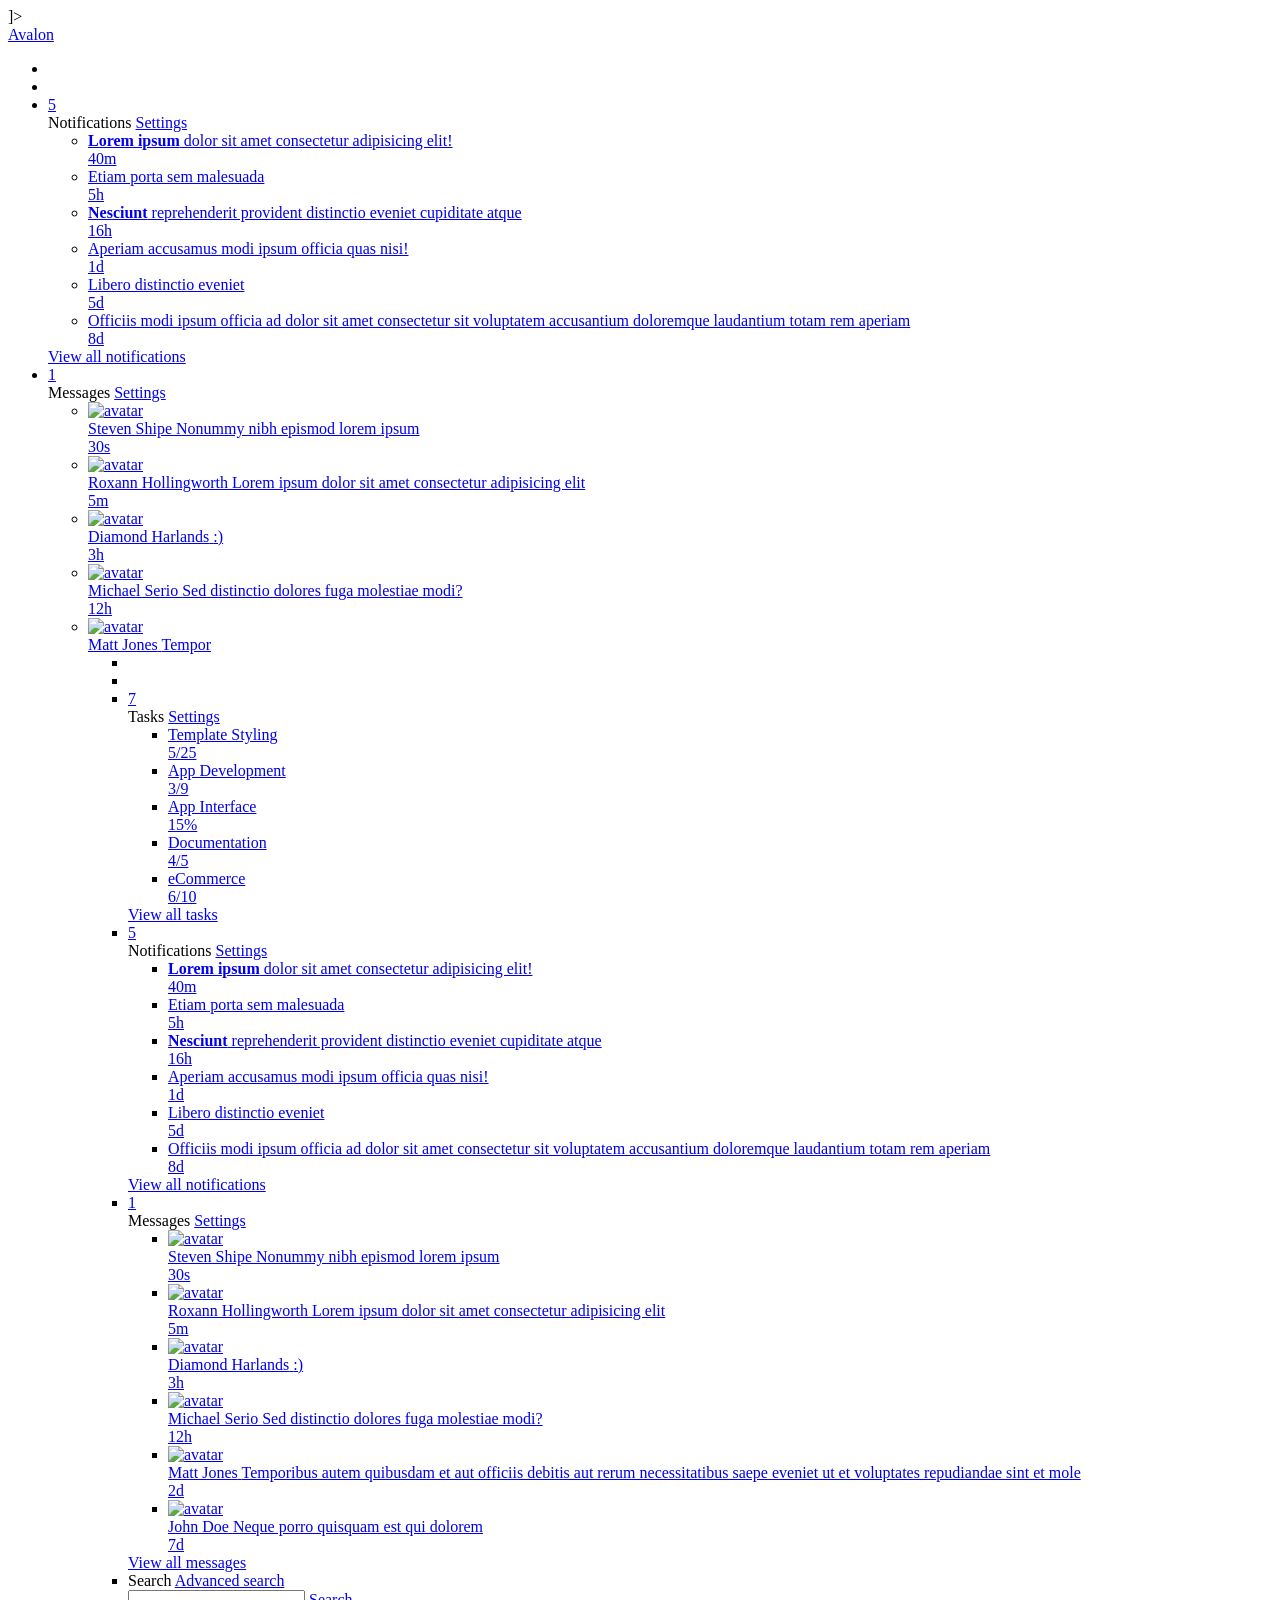
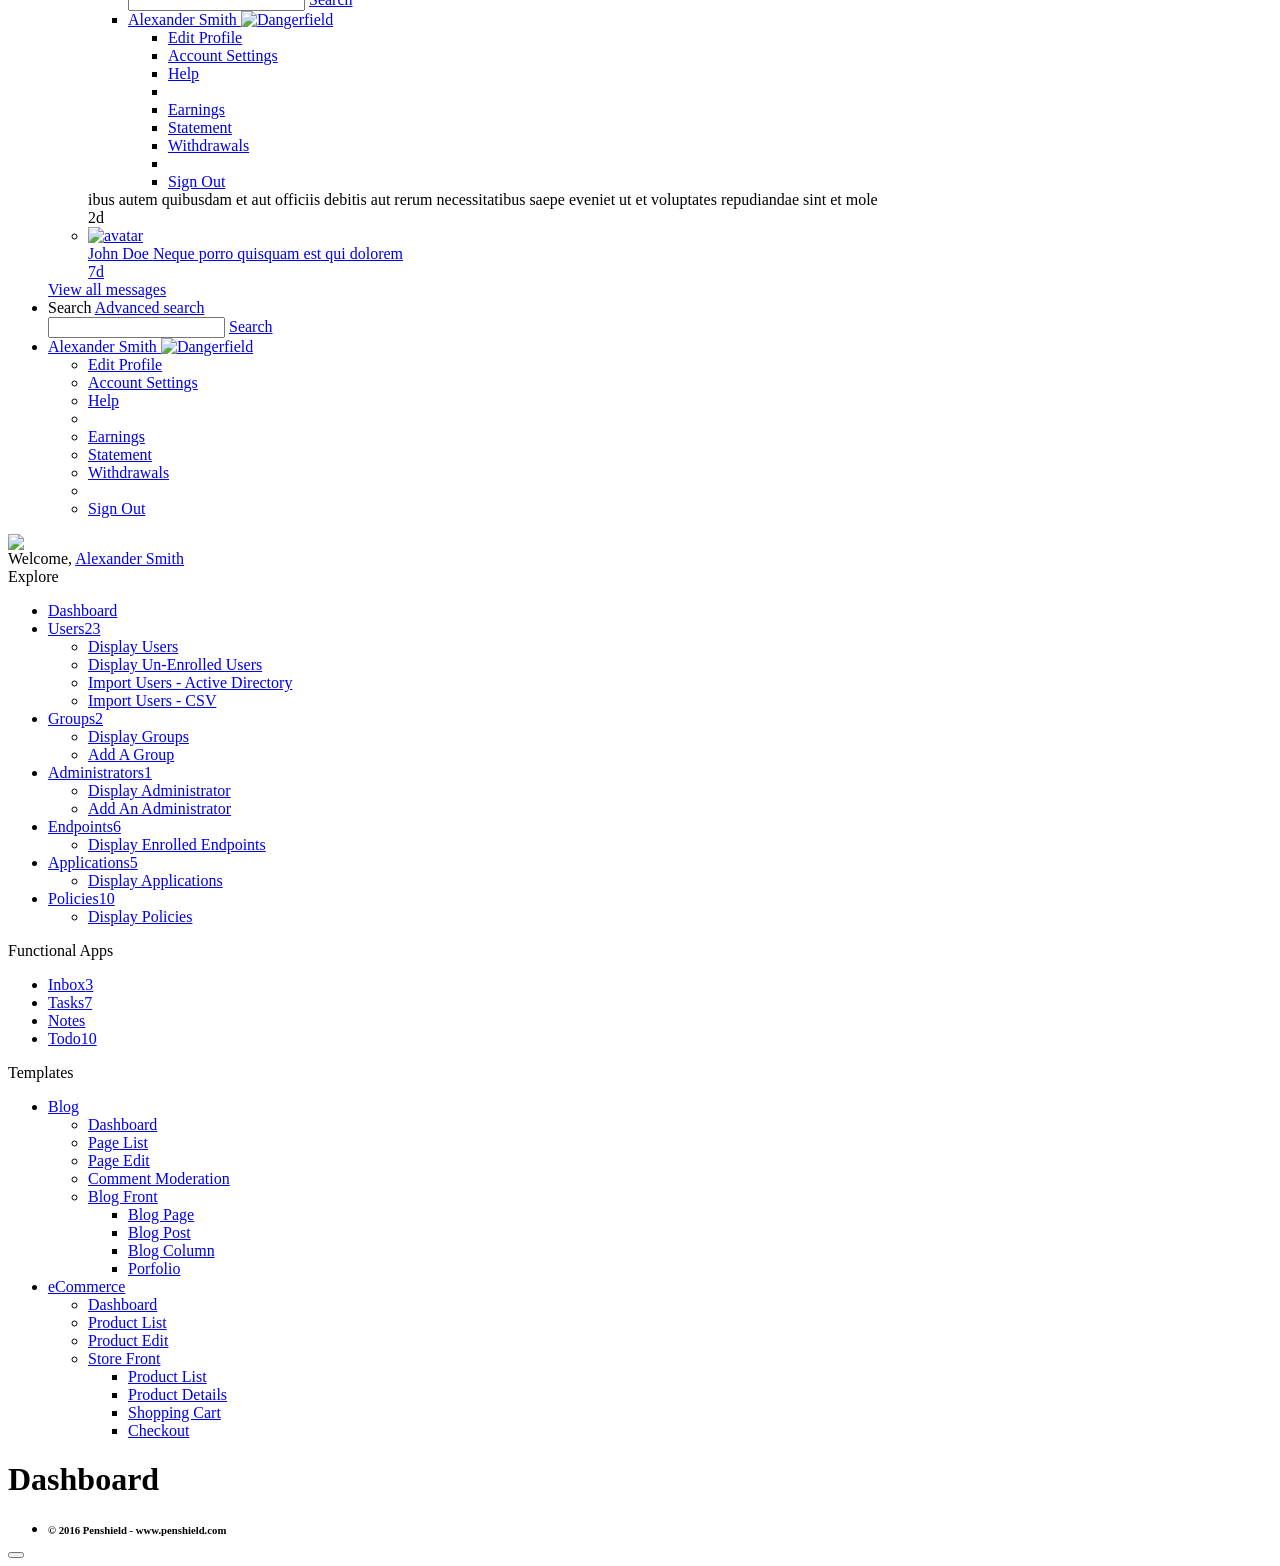
==== commit 60387dc3: "adding the main Master Pages that forms the Main Dashboard of the system" ====
--- a/enroller/web/templates/masterLayout.html
+++ b/enroller/web/templates/masterLayout.html
@@ -48,7 +48,7 @@
 
     <link href="assets/plugins/form-daterangepicker/daterangepicker-bs3.css" type="text/css" rel="stylesheet"/>    	<!-- DateRangePicker -->
     <link href="assets/plugins/switchery/switchery.css" type="text/css" rel="stylesheet"/>        					<!-- Switchery -->
-    <link href="assets/plugins/fullcalendar/fullcalendar.css" type="text/css" rel="stylesheet"/> 						<!-- FullCalendar -->
+    <link href="assets/plugins/fullcalendar/fullcalendar.css" type="text/css" rel="stylesheet"/>
     </head>
     <body class="infobar-offcanvas">
         <script>
@@ -61,76 +61,8 @@
             ga('send', 'pageview');
         </script>
 
-        <div id="headerbar">
-            <div class="container-fluid">
-                <div class="row">
-                    <div class="col-xs-6 col-sm-2">
-                        <a href="#" class="shortcut-tiles tiles-brown">
-                            <div class="tiles-body">
-                                <div class="pull-left"><i class="fa fa-pencil"></i></div>
-                            </div>
-                            <div class="tiles-footer">
-                                Create Post
-                            </div>
-                        </a>
-                    </div>
-                    <div class="col-xs-6 col-sm-2">
-                        <a href="#" class="shortcut-tiles tiles-grape">
-                            <div class="tiles-body">
-                                <div class="pull-left"><i class="fa fa-group"></i></div>
-                                <div class="pull-right"><span class="badge">2</span></div>
-                            </div>
-                            <div class="tiles-footer">
-                                Contacts
-                            </div>
-                        </a>
-                    </div>
-                    <div class="col-xs-6 col-sm-2">
-                        <a href="#" class="shortcut-tiles tiles-primary">
-                            <div class="tiles-body">
-                                <div class="pull-left"><i class="fa fa-envelope-o"></i></div>
-                                <div class="pull-right"><span class="badge">10</span></div>
-                            </div>
-                            <div class="tiles-footer">
-                                Messages
-                            </div>
-                        </a>
-                    </div>
-                    <div class="col-xs-6 col-sm-2">
-                        <a href="#" class="shortcut-tiles tiles-inverse">
-                            <div class="tiles-body">
-                                <div class="pull-left"><i class="fa fa-camera"></i></div>
-                                <div class="pull-right"><span class="badge">3</span></div>
-                            </div>
-                            <div class="tiles-footer">
-                                Gallery
-                            </div>
-                        </a>
-                    </div>
-
-                    <div class="col-xs-6 col-sm-2">
-                        <a href="#" class="shortcut-tiles tiles-midnightblue">
-                            <div class="tiles-body">
-                                <div class="pull-left"><i class="fa fa-cog"></i></div>
-                            </div>
-                            <div class="tiles-footer">
-                                Settings
-                            </div>
-                        </a>
-                    </div>
-                    <div class="col-xs-6 col-sm-2">
-                        <a href="#" class="shortcut-tiles tiles-orange">
-                            <div class="tiles-body">
-                                <div class="pull-left"><i class="fa fa-wrench"></i></div>
-                            </div>
-                            <div class="tiles-footer">
-                                Plugins
-                            </div>
-                        </a>
-                    </div>
-                </div>
-            </div>
-        </div>
+        <!-- This section includes the toggable header bar-->
+        <ui:include src="../fragments/toggableHeaderBar.html"/>
 
         <header id="topnav" class="navbar navbar-inverse navbar-fixed-top clearfix" role="banner">
 
@@ -152,90 +84,6 @@
                     <a href="#" id="headerbardropdown"><span class="icon-bg"><i class="fa fa-fw fa-level-down"></i></span>
                     </a>
             </li>
-
-
-            <li class="dropdown toolbar-icon-bg hidden-xs">
-                <a href="#" class="hasnotifications dropdown-toggle" data-toggle='dropdown'><span class="icon-bg"><i class="fa fa-fw fa-tasks"></i></span><span class="badge badge-warning">7</span></a>
-                <div class="dropdown-menu taskprogresses arrow">
-                    <div class="dd-header">
-                        <span>Tasks</span>
-                        <span><a href="#">Settings</a></span>
-                    </div>
-                    <ul class="scrollthis">
-                        <li>
-                            <a href="#">
-                                <div class="contextual-progress">
-                                    <div class="clearfix">
-                                        <div class="progress-title">Template Styling</div>
-                                        <div class="progress-percentage">5/25</div>
-                                    </div>
-                                    <div class="progress progress-lg">
-                                        <div class="progress-bar progress-bar-inverse" style="width: 20%"></div>
-                                    </div>
-                                </div>
-                            </a>
-                        </li>
-                        <li>
-                            <a href="#">
-                                <div class="contextual-progress">
-                                    <div class="clearfix">
-                                        <div class="progress-title">App Development</div>
-                                        <div class="progress-percentage">3/9</div>
-                                    </div>
-                                    <div class="progress progress-lg progress-striped active">
-                                        <div class="progress-bar progress-bar-success" style="width: 33%"></div>
-                                    </div>
-                                </div>
-                            </a>
-                        </li>
-                        <li>
-                            <a href="#">
-                                <div class="contextual-progress">
-                                    <div class="clearfix">
-                                        <div class="progress-title">App Interface</div>
-                                        <div class="progress-percentage">15%</div>
-                                    </div>
-                                    <div class="progress">
-                                        <div class="progress-bar progress-bar-danger" style="width: 15%"></div>
-                                    </div>
-                                </div>
-                            </a>
-                        </li>
-                        <li>
-                            <a href="#">
-                                <div class="contextual-progress">
-                                    <div class="clearfix">
-                                        <div class="progress-title">Documentation</div>
-                                        <div class="progress-percentage">4/5</div>
-                                    </div>
-                                    <div class="progress">
-                                        <div class="progress-bar progress-bar-primary" style="width: 80%"></div>
-                                    </div>
-                                </div>
-                            </a>
-                        </li>
-                        <li>
-                            <a href="#">
-                                <div class="contextual-progress">
-                                    <div class="clearfix">
-                                        <div class="progress-title">eCommerce</div>
-                                        <div class="progress-percentage">6/10</div>
-                                    </div>
-                                    <div class="progress progress-striped active">
-                                        <div class="progress-bar progress-bar-warning" style="width: 60%"></div>
-                                    </div>
-                                </div>
-                            </a>
-                        </li>
-
-
-                    </ul>
-                    <div class="dd-footer">
-                        <a href="#">View all tasks</a>
-                    </div>
-                </div>
-            </li>
-
 
             <li class="dropdown toolbar-icon-bg">
                 <a href="#" class="hasnotifications dropdown-toggle" data-toggle='dropdown'><span class="icon-bg"><i class="fa fa-fw fa-bell"></i></span><span class="badge badge-alizarin">5</span></a>
@@ -700,182 +548,57 @@
                                 <span class="widget-heading">Explore</span>
                                 <nav role="navigation" class="widget-body">
                                     <ul class="acc-menu">
-                                        <li><a href="index-2.html"><i class="fa fa-home"></i><span>Dashboard</span><span class="badge badge-dark">1</span></a></li>
-                                        <li><a href="javascript:;"><i class="fa fa-columns"></i><span>Layouts</span><span class="badge badge-dark">23</span></a>
+                                        <li><a href="/index.xhtml"><i class="fa fa-home"></i><span>Dashboard</span></a></li>
+                                        <li><a href="javascript:;"><i class="fa fa-user"></i><span>Users</span><span class="badge badge-success">23</span></a>
                                             <ul class="acc-menu">
-                                                <li><a href="layout-grids.html">Grid Scaffolding</a></li>
-
-                                                <li><a href="layout-fixed-sidebars.html">Stretch Sidebars</a></li>
-
-                                                <li><a href="layout-sidebar-scroll.html">Sidebar Scroll</a></li>
-                                                <li><a href="layout-static-leftbar.html">Static Sidebar</a></li>
-
-                                                <li><a href="layout-infobar-offcanvas.html">Offcanvas Infobar</a></li>
-                                                <li><a href="layout-infobar-overlay.html">Overlay Infobar</a></li>
-
-                                                <li><a href="layout-breadcrumb-top.html">Breadcrumb on Top</a></li>
-                                                <li><a href="layout-page-tabs.html">Page Tabs</a></li>
-
-                                                <li><a href="layout-fullheight-content.html">Fixed Height Content</a></li>
-                                                <li><a href="layout-fullheight-panel.html">Fixed Height Panel</a></li>
-
-                                                <li><a href="layout-leftbar-widgets.html">Leftbar Widgets <span class="label label-grape">Cool</span></a></li>
-                                                <li><a href="layout-rightbar-widgets.html">Rightbar Widgets <span class="label label-grape">Cool</span></a></li>
-                                                <li><a href="layout-topnav-options.html">Topnav Options</a></li>
-
-                                                <li><a href="javascript:;">Horizontal Nav <span class="badge badge-dark">2</span></a>
-                                                    <ul class="acc-menu">
-                                                        <li><a href="layout-horizontal-small.html">Small Menu</a></li>
-                                                        <li><a href="layout-horizontal-large.html">Large Menu</a></li>
-                                                    </ul>
-                                                </li>
-
-                                                <li><a href="layout-chatbar-overlay.html">Chatbar</a></li>
-                                                <li><a href="layout-boxed.html">Boxed</a></li>
-                                                <li><a href="layout-compact.html">Compact Leftbar</a></li>
+                                                <li><a class="fa  fa-hand-o-right" href="pages/DisplayUsers.xhtml"> Display Users</a></li>
+
+                                                <li><a class="fa  fa-hand-o-right" href="pages/DisplayUnrolledUsers.xhtml"> Display Un-Enrolled Users</a></li>
+
+                                                <li><a class="fa  fa-hand-o-right" href="pages/ImportUsersAD.xhtml"> Import Users - Active Directory</a></li>
+                                                <li><a class="fa  fa-hand-o-right" href="pages/ImportUsersCSV.xhtml"> Import Users - CSV</a></li>
 
                                             </ul>
                                         </li>
-                                        <li><a href="javascript:;"><i class="fa fa-flask"></i><span>Base UI</span></a>
+                                        <li><a href="javascript:;"><i class="fa fa-group"></i><span>Groups</span><span class="badge badge-success">2</span></a>
                                             <ul class="acc-menu">
-                                                <li><a href="ui-typography.html">Typography</a></li>
-                                                <li><a href="ui-buttons.html">Buttons</a></li>
-                                                <li><a href="ui-tables.html">Tables</a></li>
-                                                <li><a href="ui-forms.html">Forms</a></li>
-                                                <li><a href="ui-images.html">Images</a></li>
-                                                <li><a href="ui-panels.html">Panels</a></li>
-                                                <li><a href="ui-icons.html">Font Icons</a></li>
-                                                <li><a href="ui-helpers.html">Helpers</a></li>
+                                                <li><a class="fa  fa-hand-o-right" href="groups/DisplayGroups.xhtml"> Display Groups</a></li>
+                                                <li><a class="fa  fa-hand-o-right" href="groups/AddGroup.xhtml"> Add A Group</a></li>
+
                                             </ul>
                                         </li>
-                                        <li><a href="javascript:;"><i class="fa fa-cogs"></i><span>BS Components</span><span class="label label-primary">BS</span></a>
+
+                                        <li><a href="javascript:;"><i class="fa fa-cog"></i><span>Administrators</span><span class="badge badge-dark">1</span></a>
                                             <ul class="acc-menu">
-                                                <li><a href="ui-modals.html">Modal Box</a></li>
-                                                <li><a href="ui-progress.html">Progress Bars</a></li>
-                                                <li><a href="ui-paginations.html">Pagers &amp; Paginations</a></li>
-                                                <li><a href="ui-breadcrumbs.html">Breadcrumbs</a></li>
-                                                <li><a href="ui-labelsbadges.html">Labels &amp; Badges</a></li>
-                                                <li><a href="ui-alerts.html">Alerts &amp; Notificiations</a></li>
-                                                <li><a href="ui-tabs.html">Tabs &amp; Accordions</a></li>
-                                                <li><a href="ui-navbars.html">Navbars</a></li>
-                                                <li><a href="ui-carousel.html">Carousel</a></li>
-                                                <li><a href="ui-wells.html">Wells</a></li>
+                                                <li><a class="fa  fa-hand-o-right" href="admin/DisplayAdministrators.xhtml"> Display Administrator</a></li>
+                                                <li><a class="fa  fa-hand-o-right" href="admin/AddAdministrator.xhtml"> Add An Administrator</a></li>
+
                                             </ul>
                                         </li>
-                                        <li><a href="javascript:;"><i class="fa fa-random"></i><span>Custom Components</span></a>
+
+                                        <li><a href="javascript:;"><i class="fa fa-laptop"></i><span>Endpoints</span><span class="badge badge-info">6</span></a>
                                             <ul class="acc-menu">
-                                                <li><a href="ui-tiles.html">Tiles</a></li>
-                                                <li><a href="custom-skylo.html">Page Progress Bar</a></li>
-                                                <li><a href="custom-bootbox.html">Bootbox</a></li>
-                                                <li><a href="custom-datepaginator.html">Date Paginator</a></li>
-                                                <li><a href="custom-pines.html">Pines Notification</a></li>
-                                                <li><a href="custom-notific8.html">Notific8 Notification</a></li>
-                                                <li><a href="custom-pulsate.html">Pulsating Elements</a></li>
-                                                <li><a href="custom-knob.html">jQuery Knob</a></li>
-                                                <li><a href="custom-jqueryui.html">jQueryUI Widgets</a></li>
-                                                <li><a href="custom-ionrange.html">Ion Range Slider</a></li>
-                                                <li><a href="custom-tour.html">Tour</a></li>
-                                                <li><a href="ui-nestable.html">Nestable Lists</a></li>
-                                                <li><a href="custom-jstree.html">Tree View</a></li>
-                                                <li><a href="custom-weather.html">Weather</a></li>
+                                                <li><a class="fa  fa-hand-o-right" href="endpoints/DisplayEndpoints.xhtml"> Display Enrolled Endpoints</a></li>
+
+
                                             </ul>
                                         </li>
-                                        <li><a href="javascript:;"><i class="fa fa-pencil"></i><span>Advanced Forms</span></a>
+
+
+                                        <li><a href="javascript:;"><i class="fa fa-windows"></i><span>Applications</span><span class="badge badge-success">5</span></a>
                                             <ul class="acc-menu">
-                                                <li><a href="form-components.html">Form Components</a></li>
-                                                <li><a href="form-pickers.html">Pickers</a></li>
-                                                <li><a href="form-wizard.html">Form Wizard</a></li>
-                                                <li><a href="form-validation.html">Form Validation</a></li>
-                                                <li><a href="form-masks.html">Form Masks</a></li>
-                                                <li><a href="form-dropzone.html">Dropzone Uploader</a></li>
-                                                <li><a href="form-ckeditor.html">CKEditor</a></li>
-                                                <li><a href="form-summernote.html">Summernote</a></li>
-                                                <li><a href="form-markdown.html">Markdown Editor</a></li>
-                                                <li><a href="form-xeditable.html">Inline Editor</a></li>
-                                                <li><a href="form-imagecrop.html">Image Cropping</a></li>
-                                                <li><a href="form-gridforms.html">Grid Forms</a></li>
-                                                <li><a href="form-gantt.html">Gantt Chart</a></li>
+                                                <li><a class="fa  fa-hand-o-right" href="applications/DisplayApplications.xhtml"> Display Applications</a></li>
+
                                             </ul>
                                         </li>
-                                        <li><a href="javascript:;"><i class="fa fa-table"></i><span>Advanced Tables</span></a>
+
+                                        <li><a href="javascript:;"><i class="fa fa-briefcase"></i><span>Policies</span><span class="badge badge-dark">10</span></a>
                                             <ul class="acc-menu">
-                                                <li><a href="tables-responsive.html">Responsive Tables</a></li>
-                                                <li><a href="tables-editable.html">Editable Tables</a></li>
-                                                <li><a href="tables-data.html">Data Tables</a></li>
-                                                <li><a href="tables-advanceddatatable.html">Advanced Data Tables</a></li>
-                                                <li><a href="tables-fixedheader.html">Fixed Header Tables</a></li>
+                                                <li><a class="fa  fa-hand-o-right" href="policies/DisplayPolicies.xhtml"> Display Policies</a></li>
                                             </ul>
                                         </li>
-                                        <!-- <li><a href="ui-advancedpanels.html"><i class="fa fa-cog fa-spin"></i><span>Advanced Panels</span><span class="label label-alizarin">HOT!</span></a></li> -->
-                                        <li><a href="javascript:;"><i class="fa fa-bar-chart-o"></i><span>Analytics</span></a>
-                                            <ul class="acc-menu">
-                                                <li><a href="charts-flot.html">Flot</a></li>
-                                                <li><a href="charts-sparklines.html">Sparklines</a></li>
-                                                <li><a href="charts-morris.html">Morris.js</a></li>
-                                                <li><a href="charts-chart.html">Chart.js</a></li>
-                                                <li><a href="charts-easypiechart.html">Easy Pie Chart</a></li>
-                                            </ul>
-                                        </li>
-                                        <li><a href="javascript:;"><i class="fa fa-map-marker"></i><span>Maps</span></a>
-                                            <ul class="acc-menu">
-                                                <li><a href="maps-google.html">Google Maps</a></li>
-                                                <li><a href="maps-vector.html">Vector Maps</a></li>
-                                                <li><a href="maps-mapael.html">Mapael</a></li>
-                                            </ul>
-                                        </li>
-                                        <li><a href="javascript:;"><i class="fa fa-files-o"></i><span>Pages</span></a>
-                                            <ul class="acc-menu">
-                                                <li><a href="extras-messages.html">Messages</a></li>
-                                                <li><a href="extras-profile.html">Profile</a></li>
-                                                <li><a href="extras-calendar.html">Calendar</a></li>
-                                                <li><a href="extras-timeline.html">Timeline</a></li>
-                                                <li><a href="extras-search.html">Search Page</a></li>
-                                                <li><a href="extras-chatroom.html">Chat Room</a></li>
-                                                <li><a href="extras-invoice.html">Invoice</a></li>
-                                                <li><a href="javascript:;">Responsive Email Template</a>
-                                                    <ul class="acc-menu">
-                                                        <li><a href="responsive-email/basic.html">Basic</a></li>
-                                                        <li><a href="responsive-email/hero.html">Hero</a></li>
-                                                        <li><a href="responsive-email/sidebar.html">Sidebar</a></li>
-                                                        <li><a href="responsive-email/sidebar-hero.html">Sidebar Hero</a></li>
-                                                    </ul>
-                                                </li>
-                                                <li><a href="extras-gallery.html">Gallery</a></li>
-                                                <li><a href="coming-soon.html">Coming Soon</a></li>
-                                            </ul>
-                                        </li>
-                                        <li><a href="javascript:;"><i class="fa fa-briefcase"></i><span>Extras</span></a>
-                                            <ul class="acc-menu">
-                                                <li><a href="extras-pricingtable.html">Pricing Tables</a></li>
-                                                <li><a href="extras-faq.html">FAQ</a></li>
-                                                <li><a href="extras-registration.html">Registration</a></li>
-                                                <li><a href="extras-forgotpassword.html">Password Reset</a></li>
-                                                <li><a href="extras-login.html">Login</a></li>
-                                                <li><a href="extras-404.html">404 Page</a></li>
-                                                <li><a href="extras-500.html">500 Page</a></li>
-                                            </ul>
-                                        </li>
-                                        <li><a href="javascript:;"><i class="fa fa-sitemap"></i><span>Multiple Level Menu</span><span class="badge badge-dark">99</span></a>
-                                            <ul class="acc-menu">
-                                                <li><a href="javascript:;">Menu Item 1</a></li>
-                                                <li><a href="javascript:;">Menu Item 2</a>
-                                                    <ul class="acc-menu">
-                                                        <li><a href="javascript:;">Menu Item 2.1</a></li>
-                                                        <li><a href="javascript:;">Menu Item 2.2</a>
-                                                            <ul class="acc-menu">
-                                                                <li><a href="javascript:;">Menu Item 2.2.1</a></li>
-                                                                <li><a href="javascript:;">Menu Item 2.2.2</a>
-                                                                    <ul class="acc-menu">
-                                                                        <li><a href="javascript:;">And deeper yet!</a></li>
-                                                                    </ul>
-                                                                </li>
-                                                            </ul>
-                                                        </li>
-                                                    </ul>
-                                                </li>
-                                                <li class="disabled-link"><a href="index-2.html">Disabled Menu Item</a></li>
-                                            </ul>
-                                        </li>
+
+
                                     </ul>
                                 </nav>
                             </div>
@@ -973,7 +696,7 @@
                     <footer role="contentinfo">
                         <div class="clearfix">
                             <ul class="list-unstyled list-inline pull-left">
-                                <li><h6 style="margin: 0;"> &copy; 2014 Avalon</h6></li>
+                                <li><h6 style="margin: 0;"> &copy; 2016 Penshield - www.penshield.com</h6></li>
                             </ul>
                             <button class="pull-right btn btn-link btn-xs hidden-print" id="back-to-top"><i class="fa fa-arrow-up"></i></button>
                         </div>
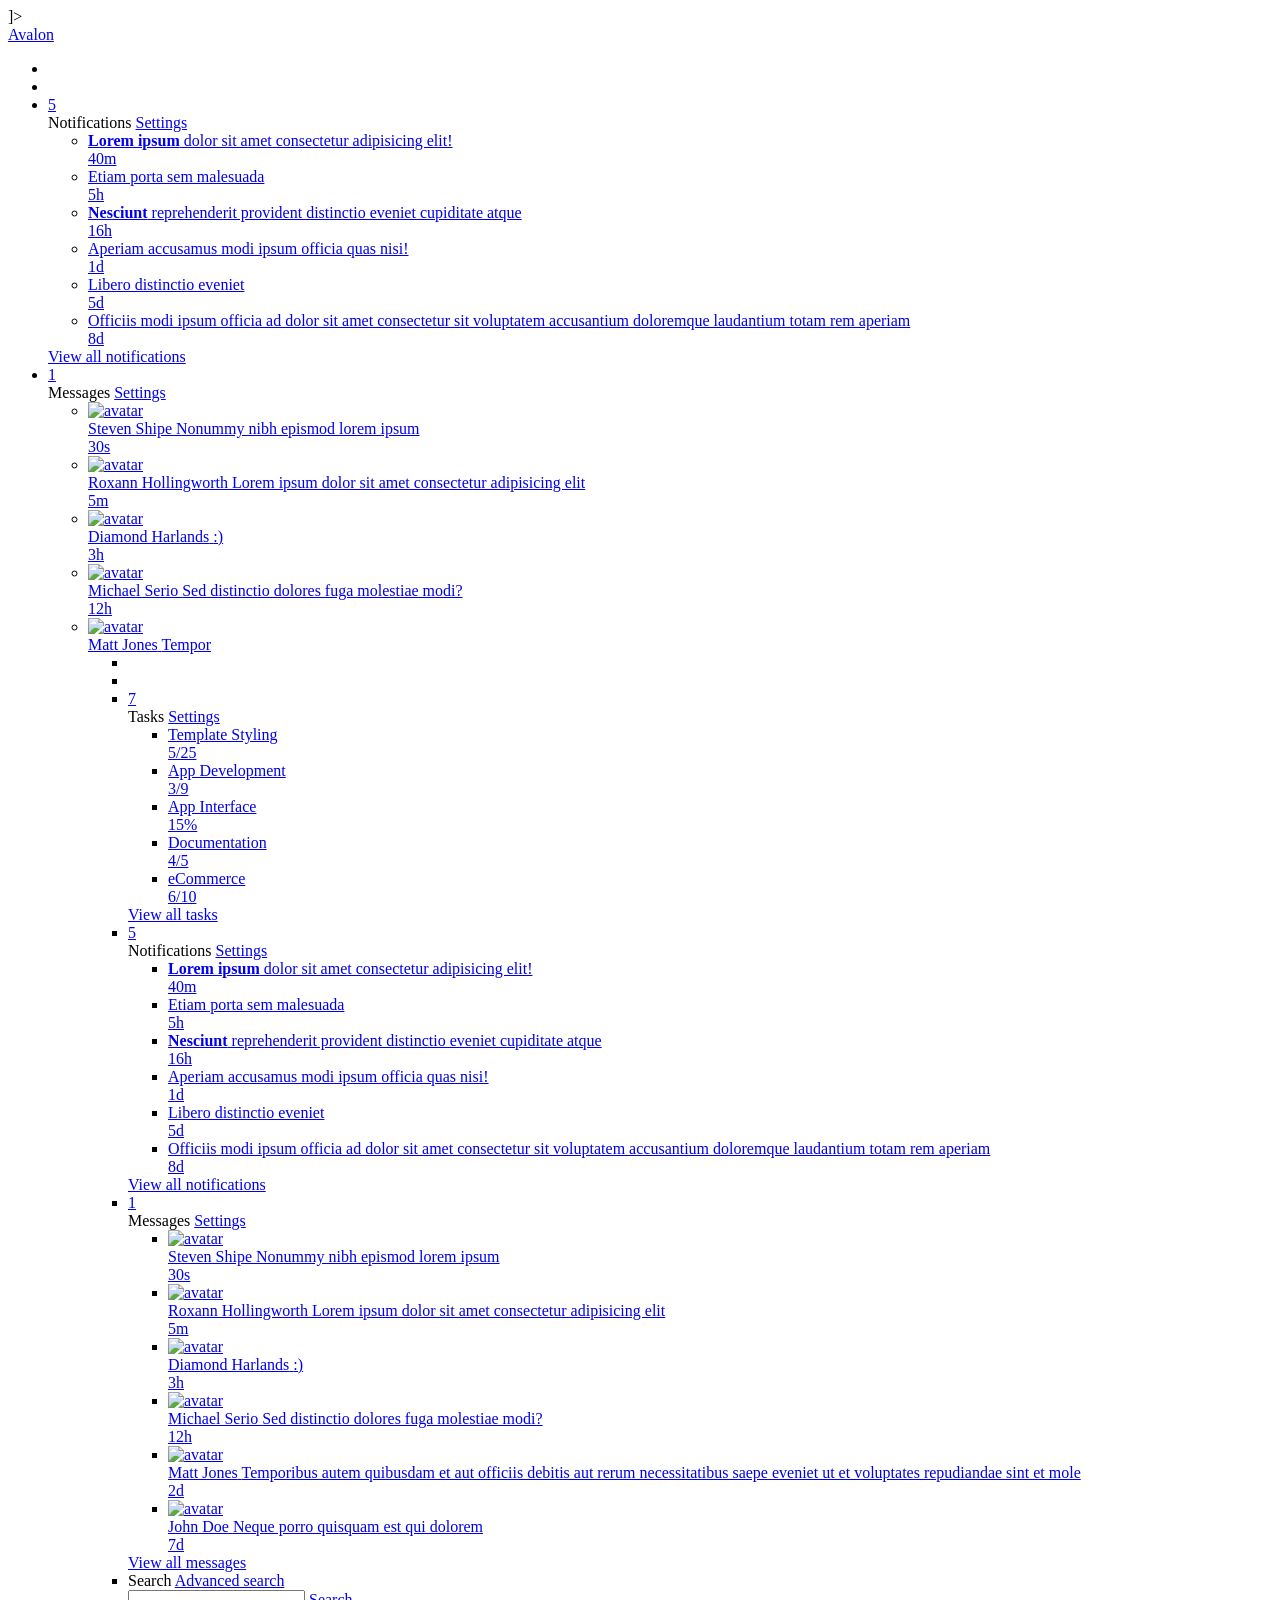
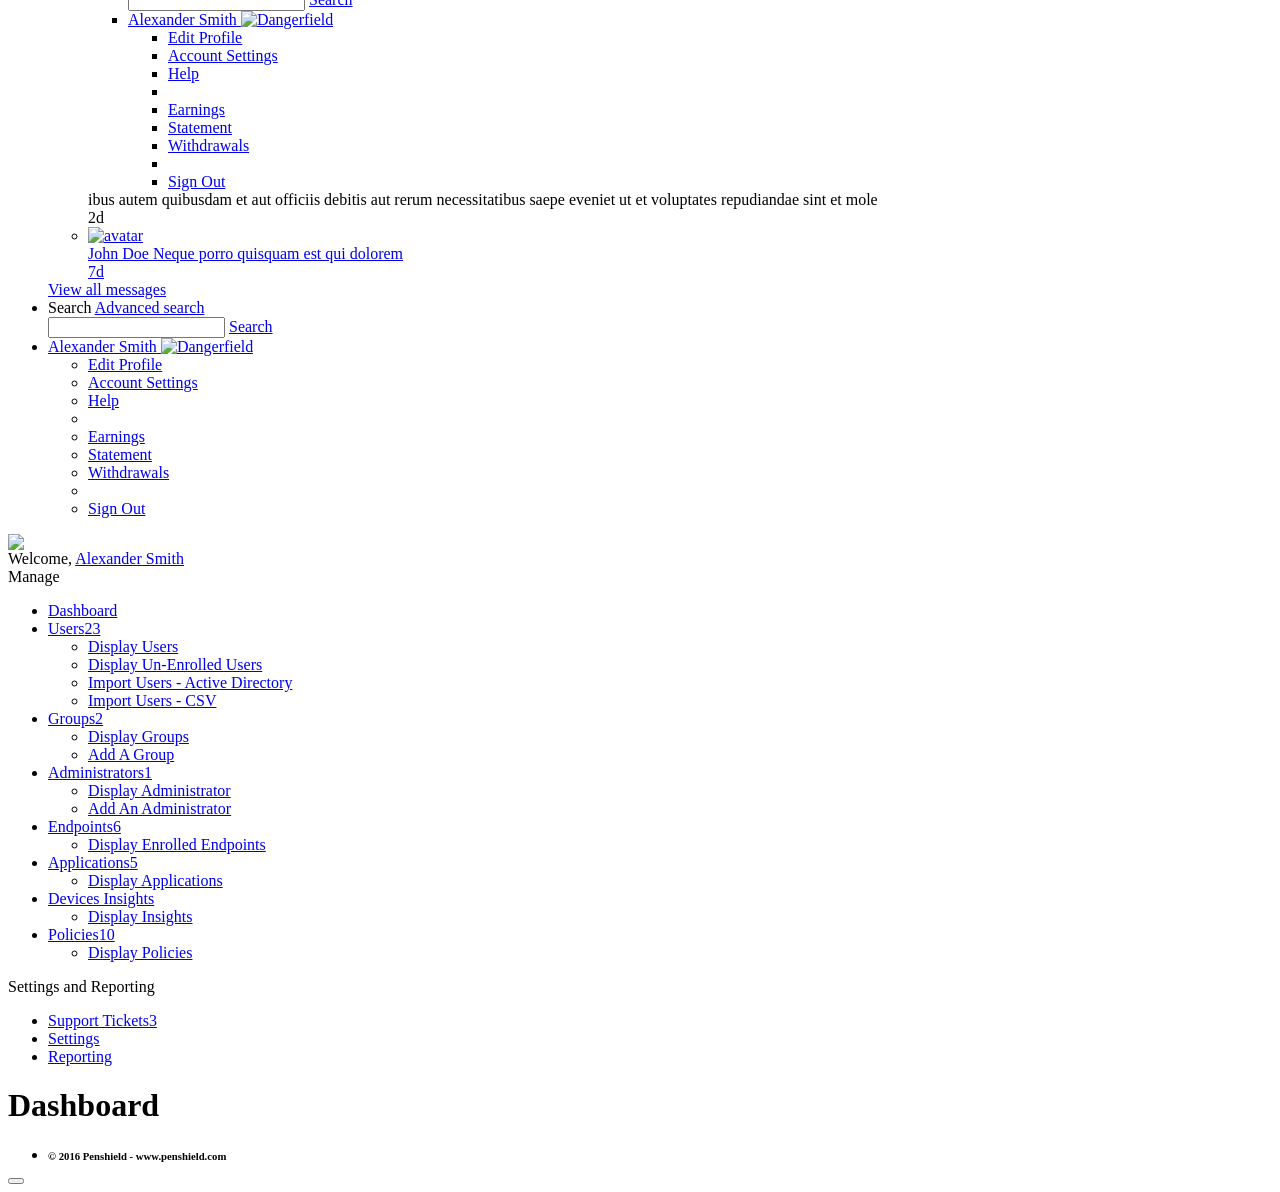
==== commit 7dea50da: "adding the main Master Pages that forms the Main Dashboard of the system" ====
--- a/enroller/web/templates/masterLayout.html
+++ b/enroller/web/templates/masterLayout.html
@@ -545,7 +545,7 @@
 
 
                             <div class="widget stay-on-collapse" id="widget-sidebar">
-                                <span class="widget-heading">Explore</span>
+                                <span class="widget-heading">Manage</span>
                                 <nav role="navigation" class="widget-body">
                                     <ul class="acc-menu">
                                         <li><a href="/index.xhtml"><i class="fa fa-home"></i><span>Dashboard</span></a></li>
@@ -592,6 +592,12 @@
                                             </ul>
                                         </li>
 
+                                        <li><a href="javascript:;"><i class="fa fa-bar-chart-o"></i><span>Devices Insights</span></a>
+                                            <ul class="acc-menu">
+                                                <li><a class="fa  fa-hand-o-right" href="insights/DisplayInsights.xhtml"> Display Insights</a></li>
+                                            </ul>
+                                        </li>
+
                                         <li><a href="javascript:;"><i class="fa fa-briefcase"></i><span>Policies</span><span class="badge badge-dark">10</span></a>
                                             <ul class="acc-menu">
                                                 <li><a class="fa  fa-hand-o-right" href="policies/DisplayPolicies.xhtml"> Display Policies</a></li>
@@ -605,60 +611,17 @@
 
 
                             <div class="widget stay-on-collapse">
-                                <div class="widget-heading">Functional Apps</div>
+                                <div class="widget-heading">Settings and Reporting</div>
                                 <nav class="widget-body">
                                     <ul class="acc-menu">
-                                        <li><a href="app-inbox.html"><i class="fa fa-inbox"></i><span>Inbox</span><span class="badge badge-success">3</span></a></li>
-                                        <li><a href="app-tasks.html"><i class="fa fa-tasks"></i><span>Tasks</span><span class="badge badge-info">7</span></a></li>
-                                        <li><a href="app-notes.html"><i class="fa fa-pencil-square-o"></i><span>Notes</span></a></li>
-                                        <li><a href="app-todo.html"><i class="fa fa-check"></i><span>Todo</span><span class="badge badge-dark">10</span></a></li>
+                                        <li><a href="app-inbox.html"><i class="fa fa-support"></i><span>Support Tickets</span><span class="badge badge-success">3</span></a></li>
+                                        <li><a href="app-notes.html"><i class="fa fa-gear"></i><span>Settings</span></a></li>
+                                        <li><a href="app-todo.html"><i class="fa fa-bar-chart-o"></i><span>Reporting</span></a></li>
                                     </ul>
                                 </nav>
                             </div>
 
-                            <div class="widget stay-on-collapse">
-                                <div class="widget-heading">Templates</div>
-                                <nav class="widget-body">
-                                    <ul class="acc-menu">
-                                        <li><a href="javascript:;"><i class="fa fa-coffee"></i><span>Blog</span></a>
-                                            <ul class="acc-menu">
-                                                <li><a href="app-blog-dashboard.html">Dashboard</a></li>
-                                                <li><a href="app-blog-page-list.html">Page List</a></li>
-                                                <li><a href="app-blog-edit.html">Page Edit</a></li>
-                                                <li><a href="app-blog-comment.html">Comment Moderation</a></li>
-                                                <li><a href="javascript:;">Blog Front</a>
-                                                    <ul class="acc-menu">
-                                                        <li><a href="app-blogfront-list.html">Blog Page</a></li>
-                                                        <li><a href="app-blogfront-page.html">Blog Post</a></li>
-                                                        <li><a href="app-blogfront-column.html">Blog Column</a></li>
-                                                        <li><a href="app-blogfront-portfolio.html">Porfolio</a></li>
-                                                    </ul>
-                                                </li>
-
-
-                                            </ul>
-                                        </li>
-                                        <li><a href="javascript:;"><i class="fa fa-shopping-cart"></i><span>eCommerce</span></a>
-                                            <ul class="acc-menu">
-                                                <li><a href="app-ecommerce-dashboard.html">Dashboard</a></li>
-                                                <!-- <li><a href="app-ecommerce-order-list.html">Order List</a></li>
-                                                <li><a href="app-ecommerce-order-details.html">Order Details</a></li> -->
-                                                <li><a href="app-ecommerce-product-list.html">Product List</a></li>
-                                                <li><a href="app-ecommerce-product-edit.html">Product Edit</a></li>
-                                                <li><a href="javascript:;">Store Front</a>
-                                                    <ul class="acc-menu">
-                                                        <li><a href="app-store-product-list.html">Product List</a></li>
-                                                        <!-- <li><a href="app-store-product-column.html">Product Column</a></li> -->
-                                                        <li><a href="app-store-product-details.html">Product Details</a></li>
-                                                        <li><a href="app-store-shoppingcart.html">Shopping Cart</a></li>
-                                                        <li><a href="app-store-checkout.html">Checkout</a></li>
-                                                    </ul>
-                                                </li>
-                                            </ul>
-                                        </li>
-                                    </ul>
-                                </nav>
-                            </div>
+
                         </div>
                     </div>
                 </div>
